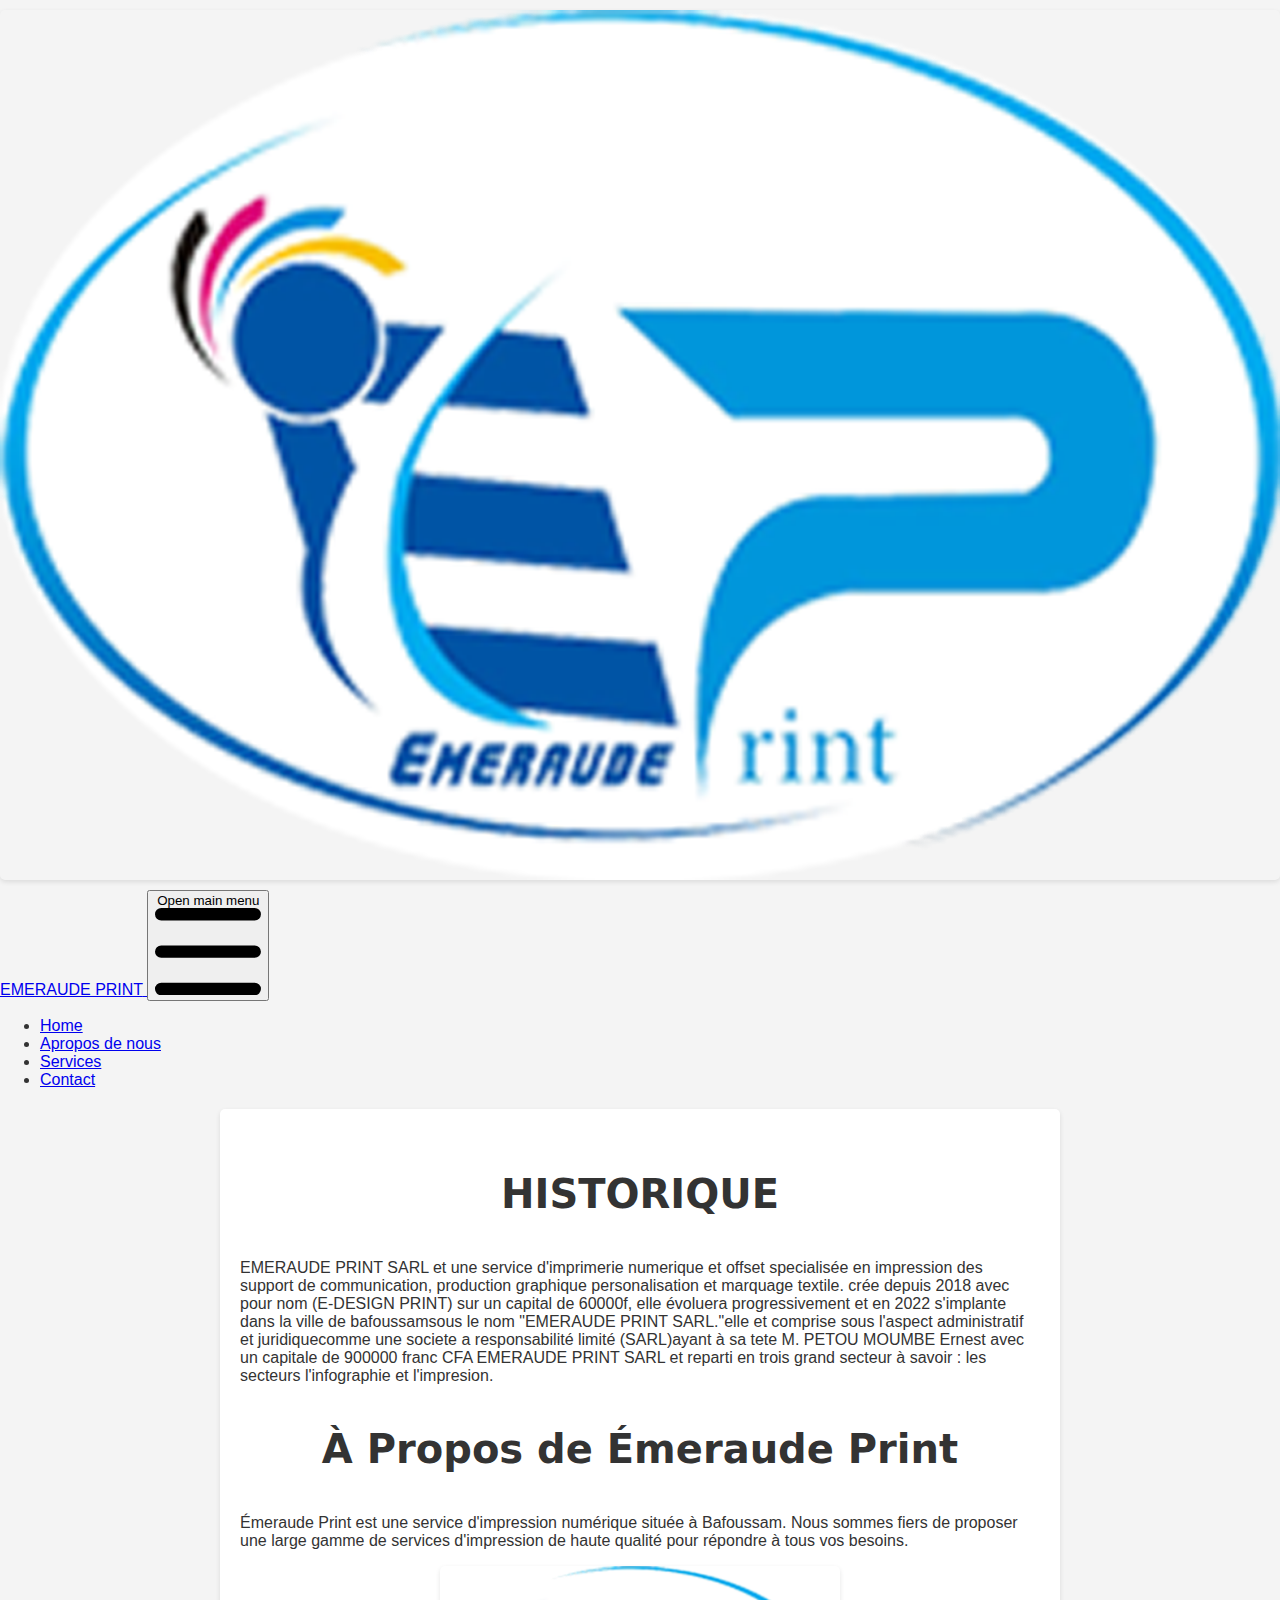
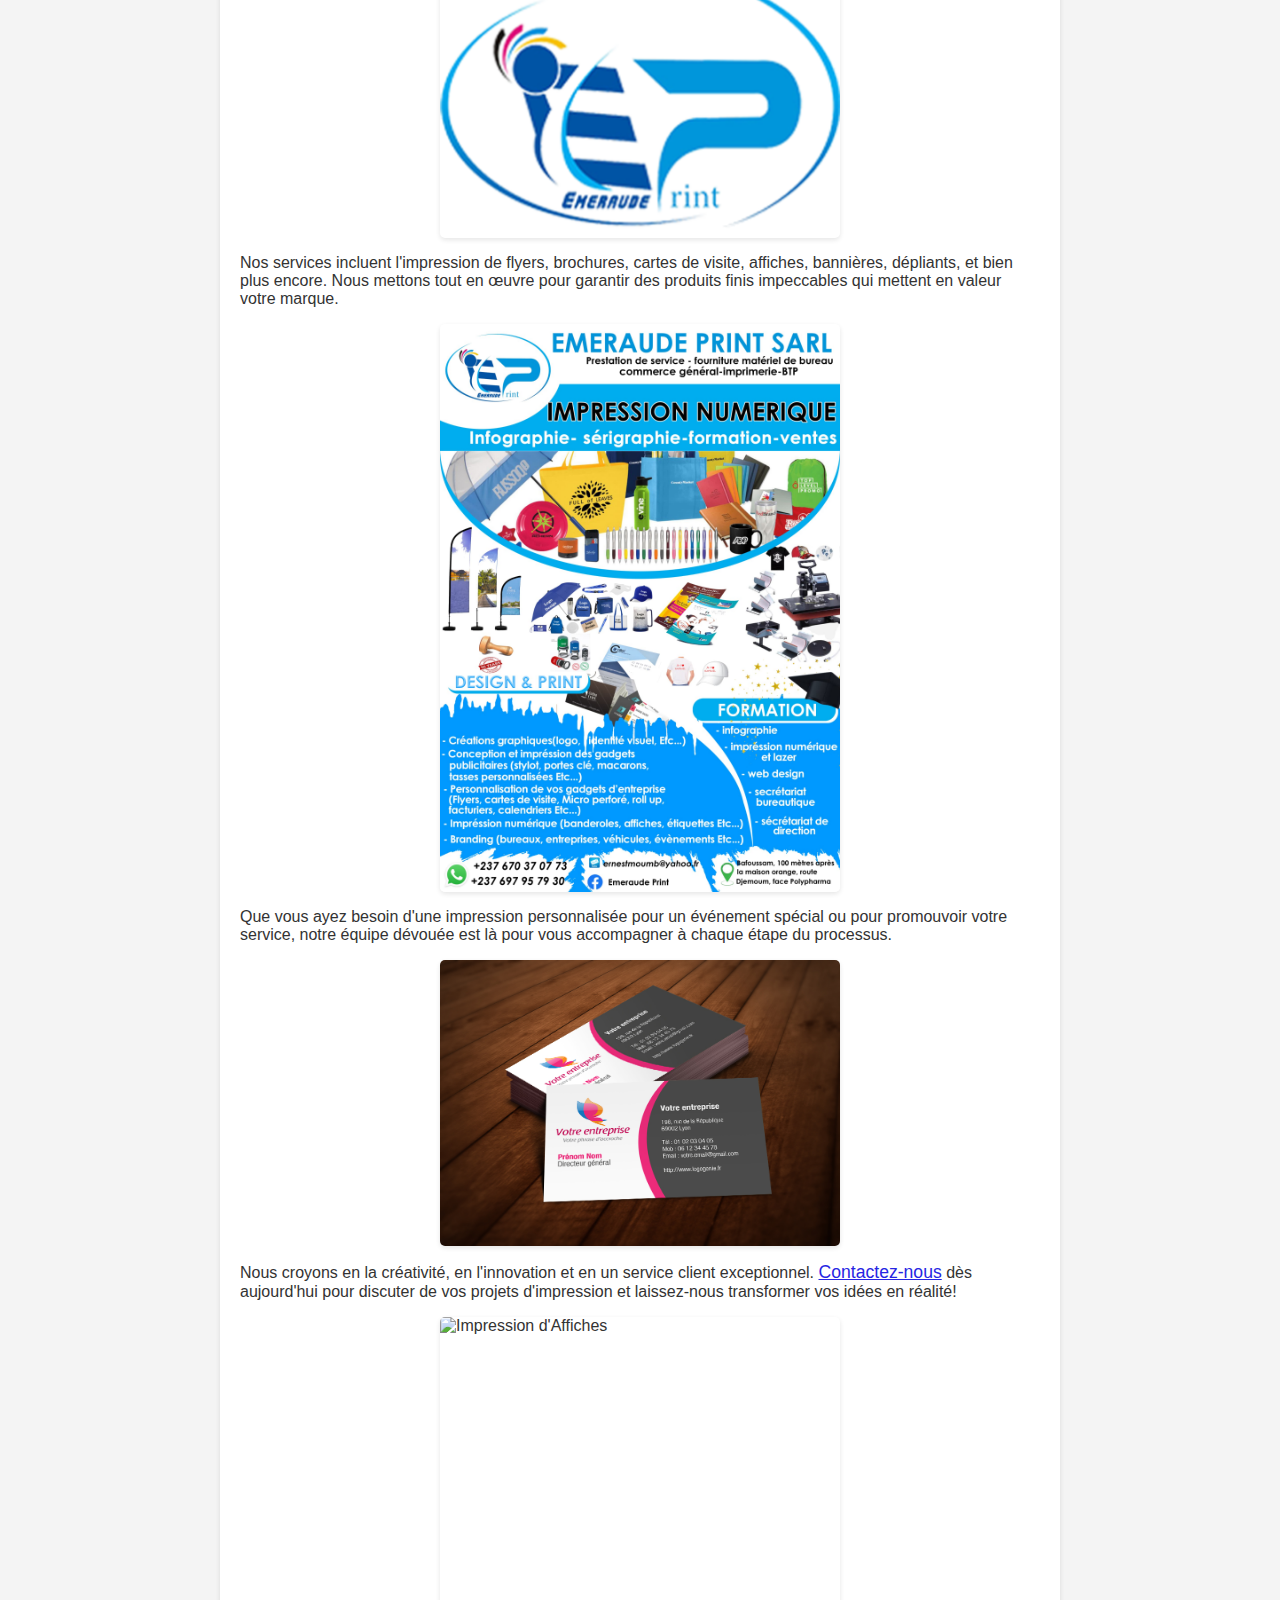
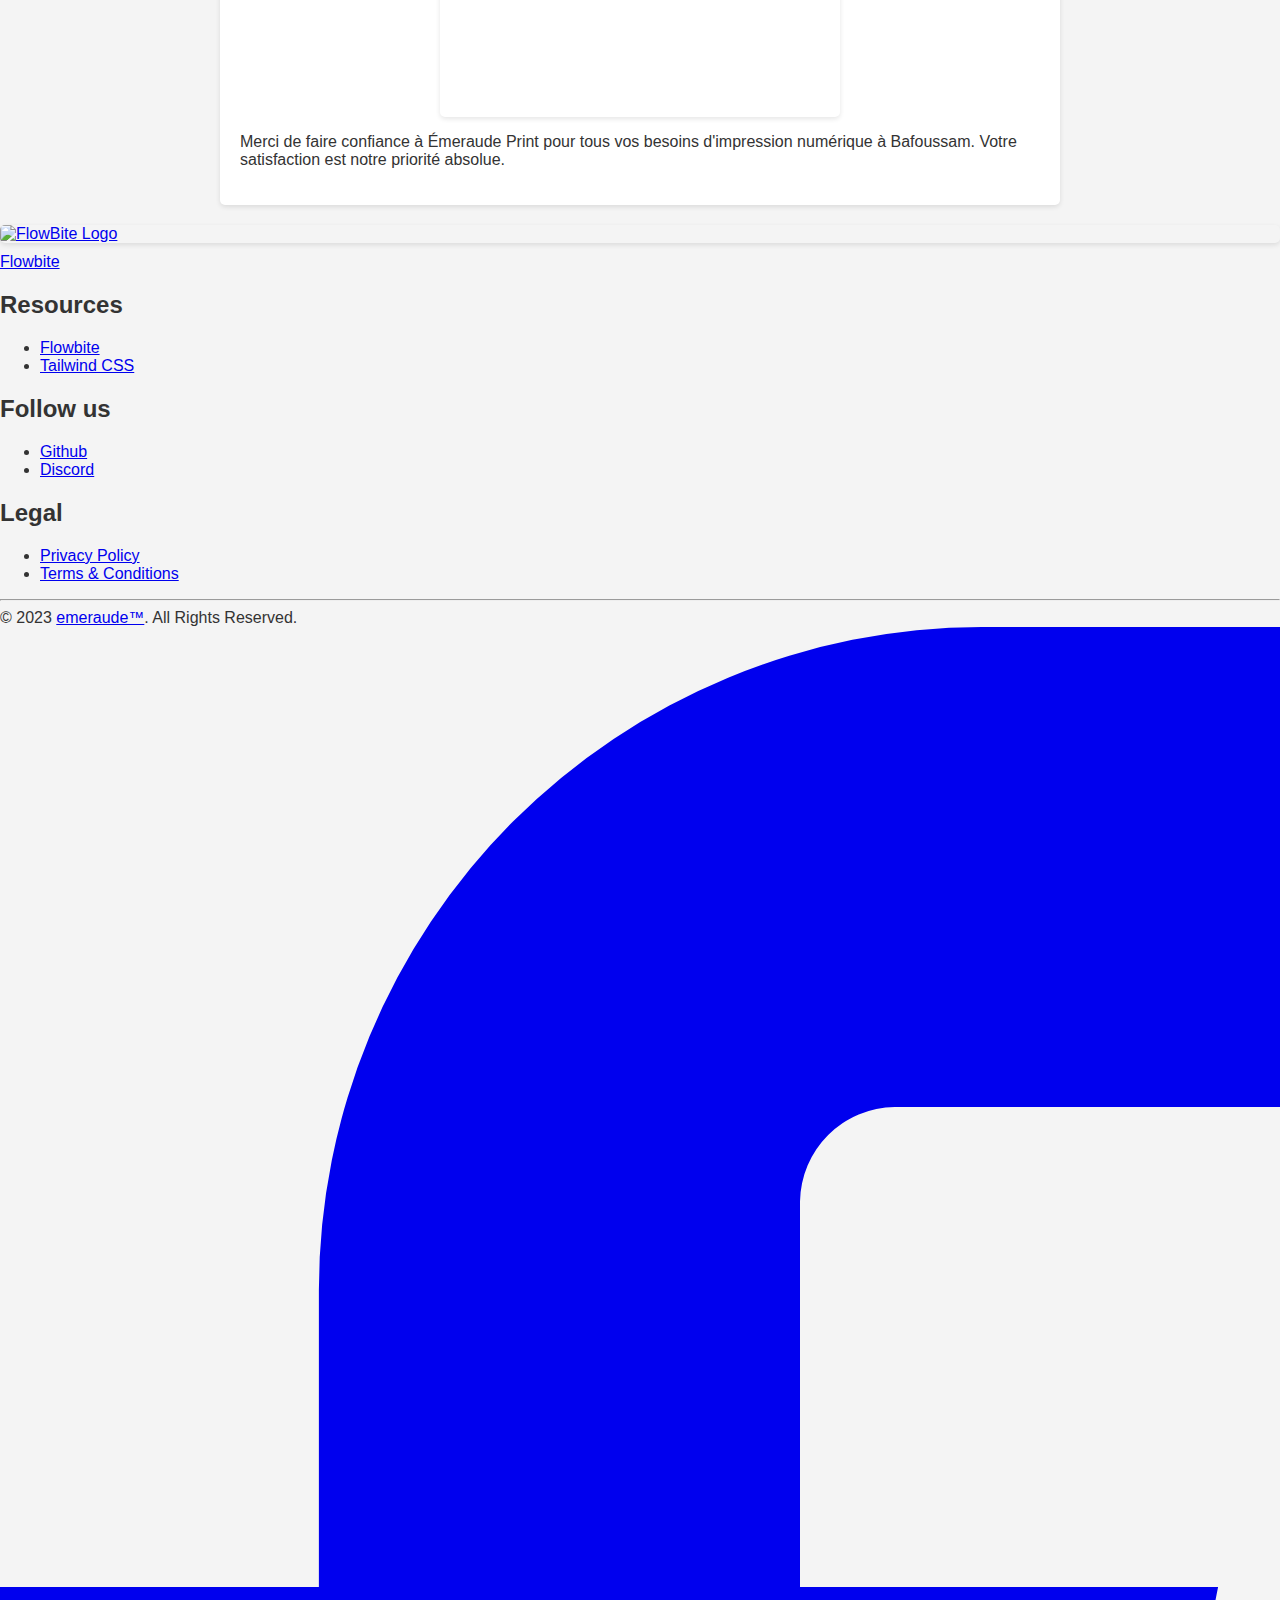
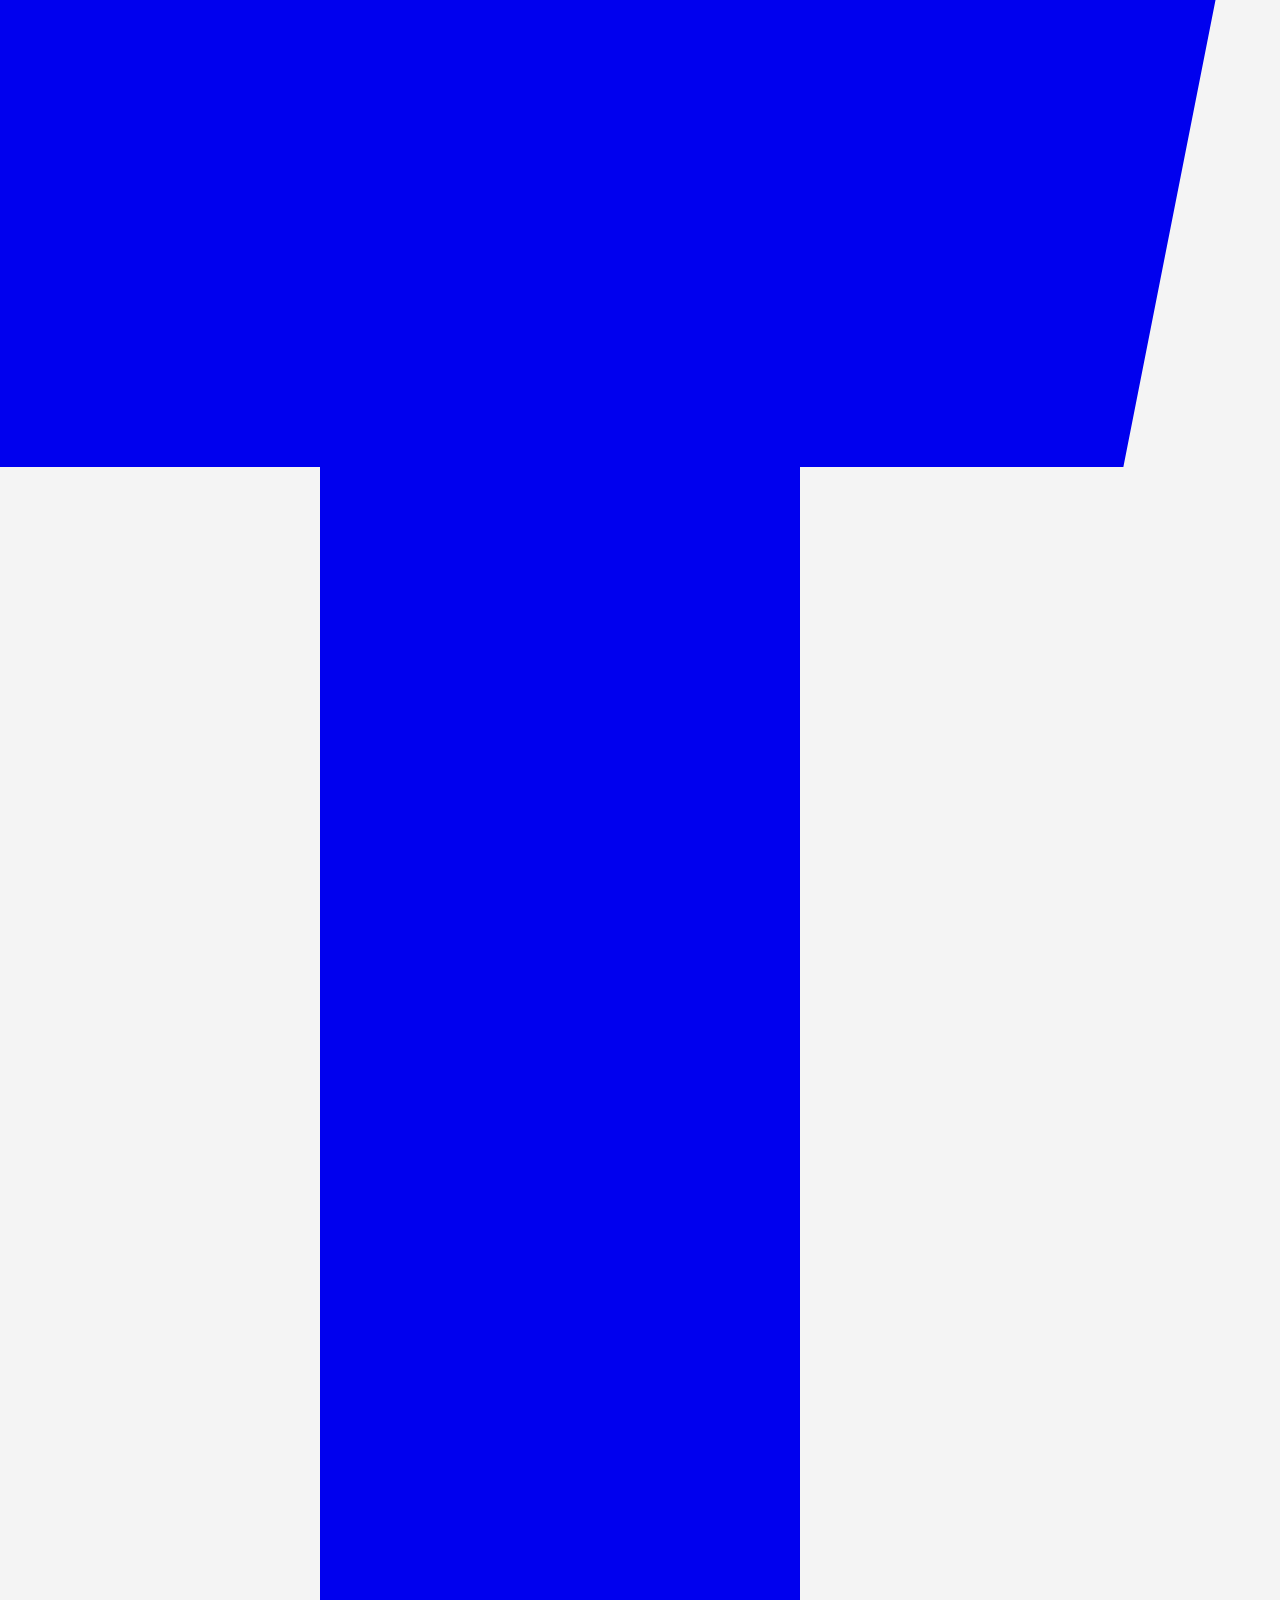
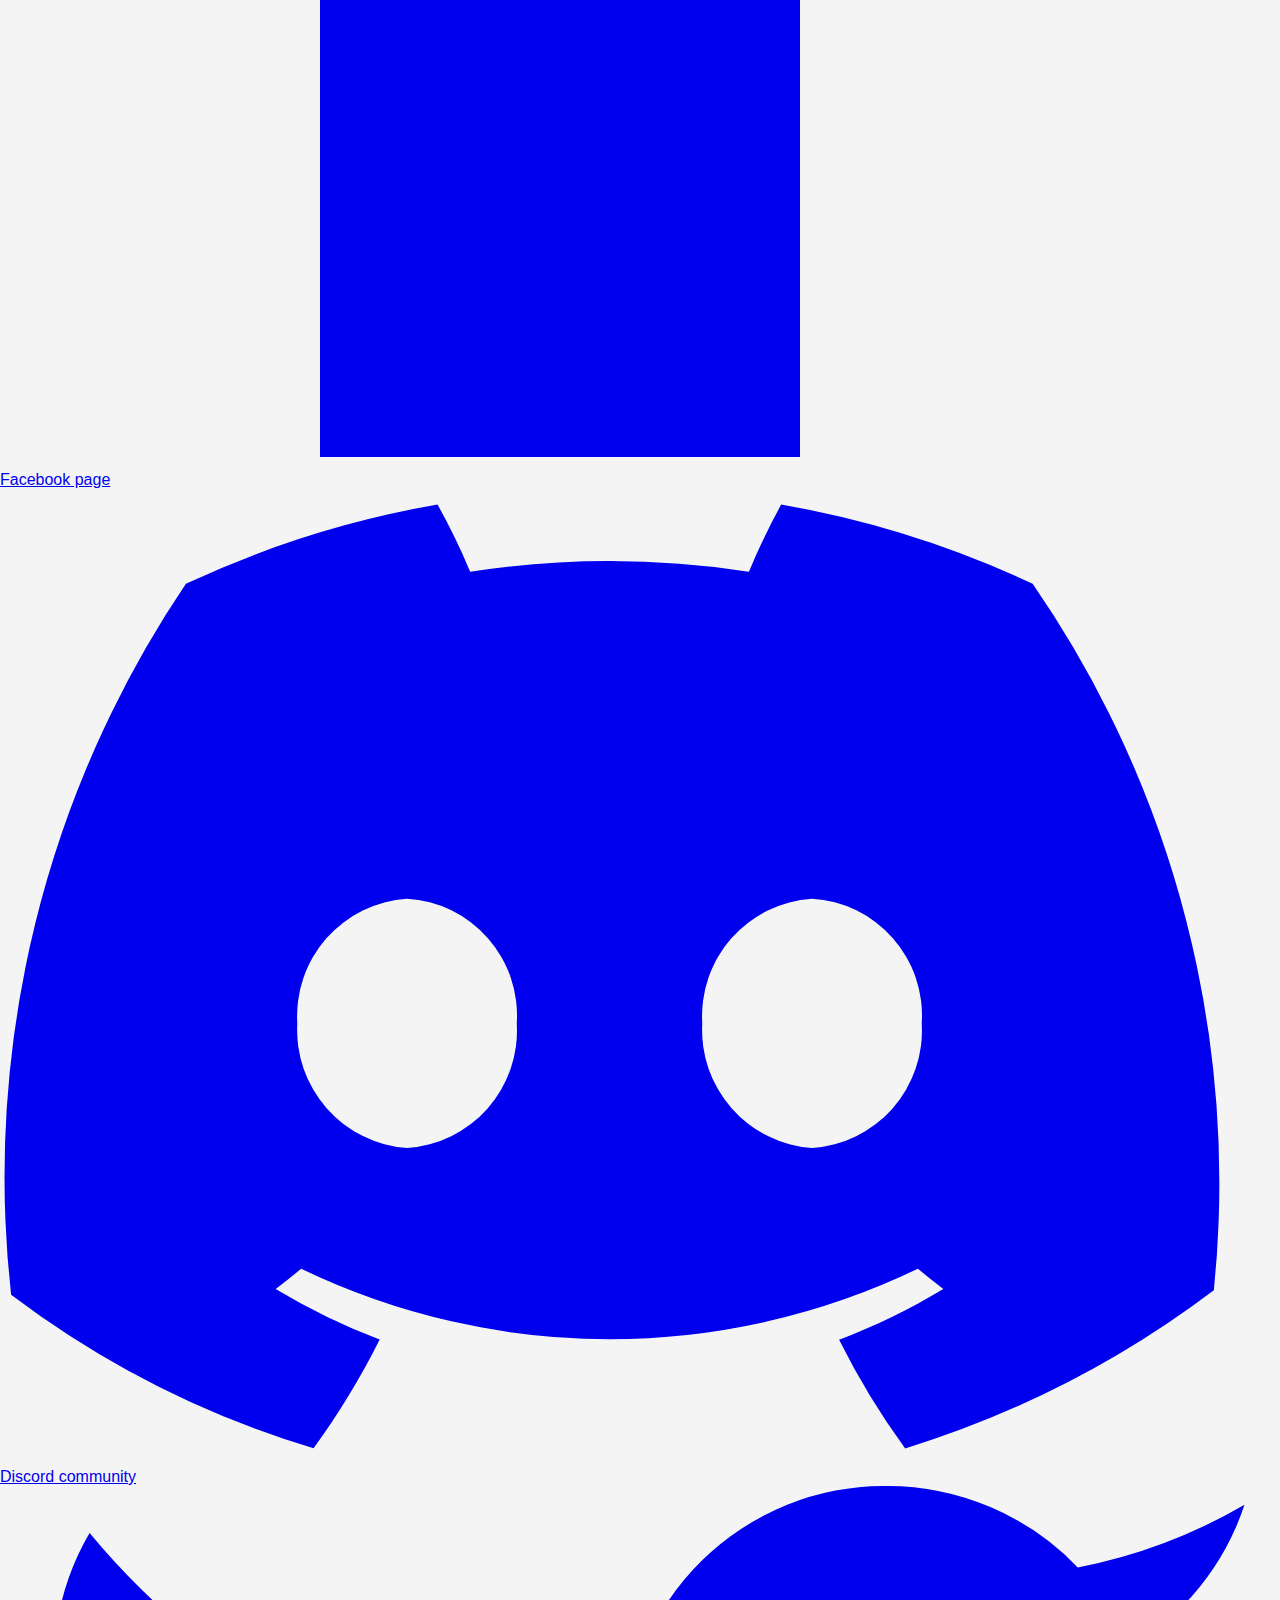
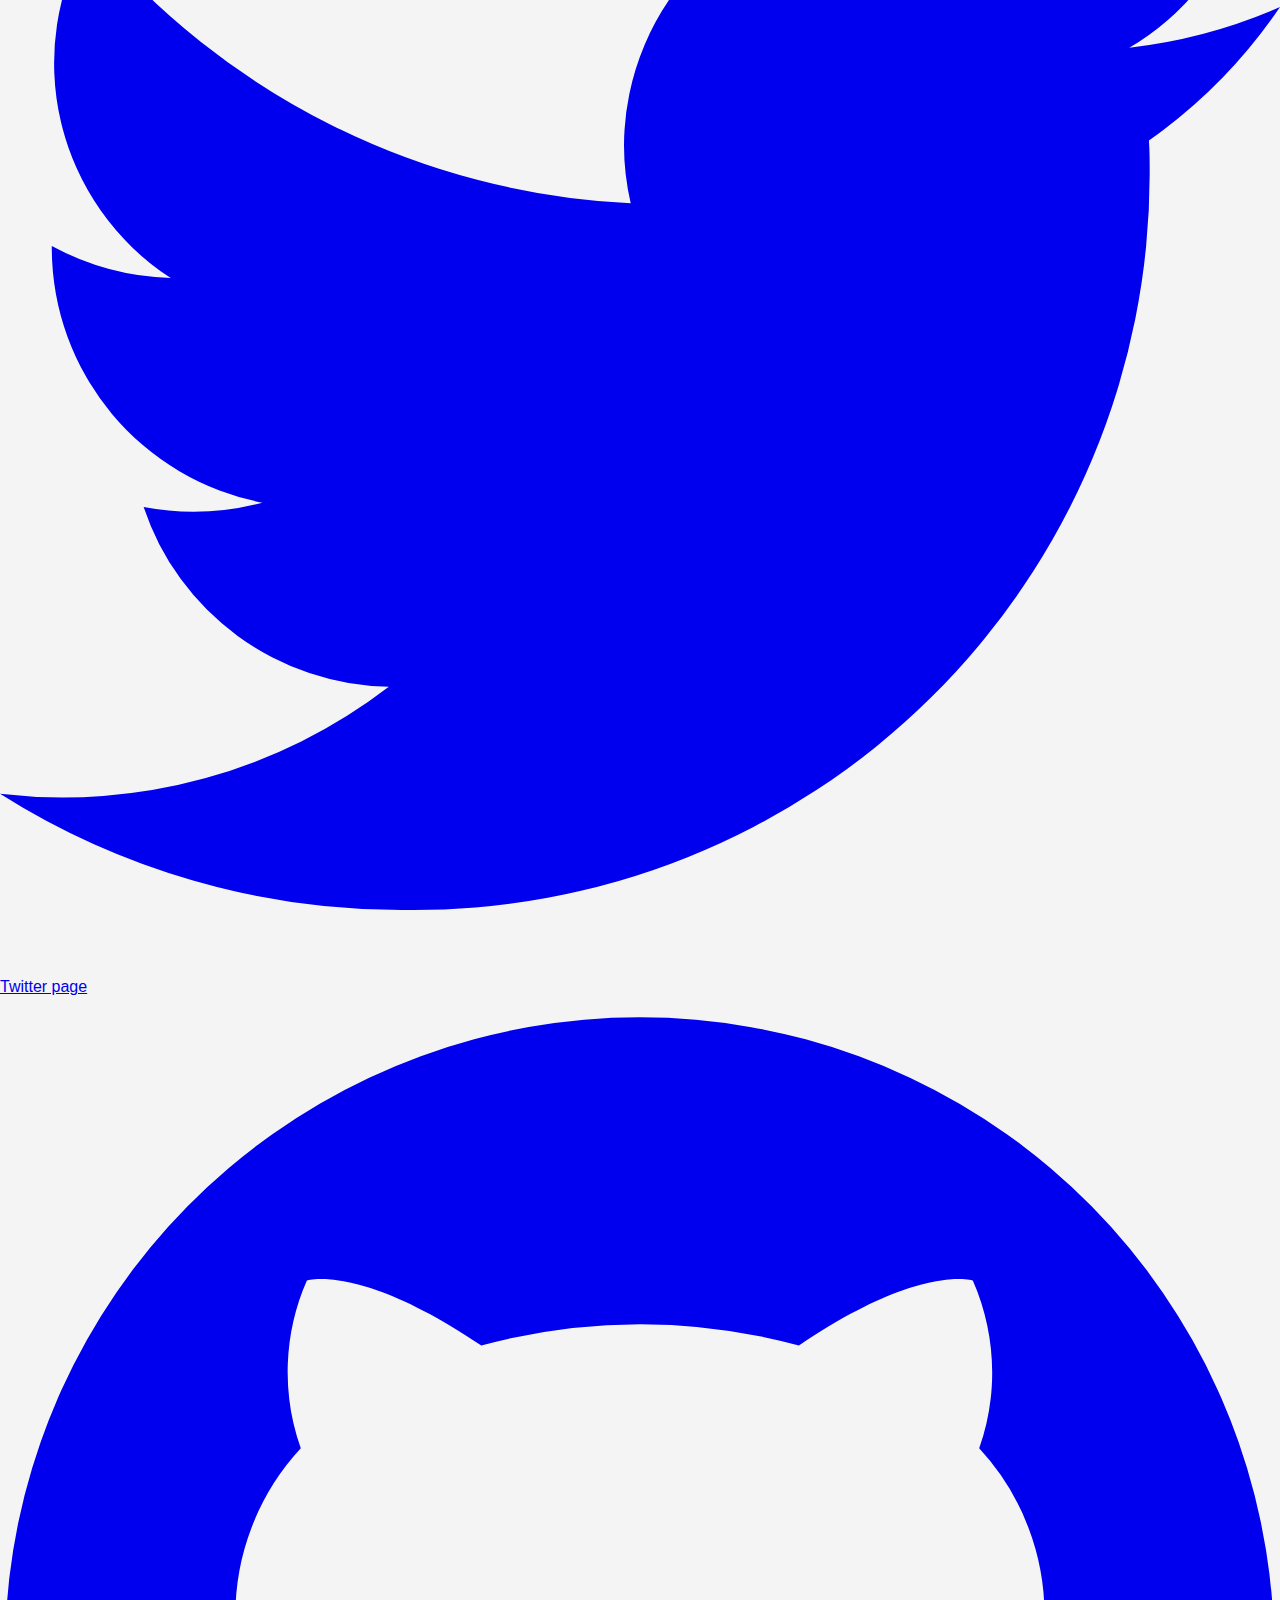
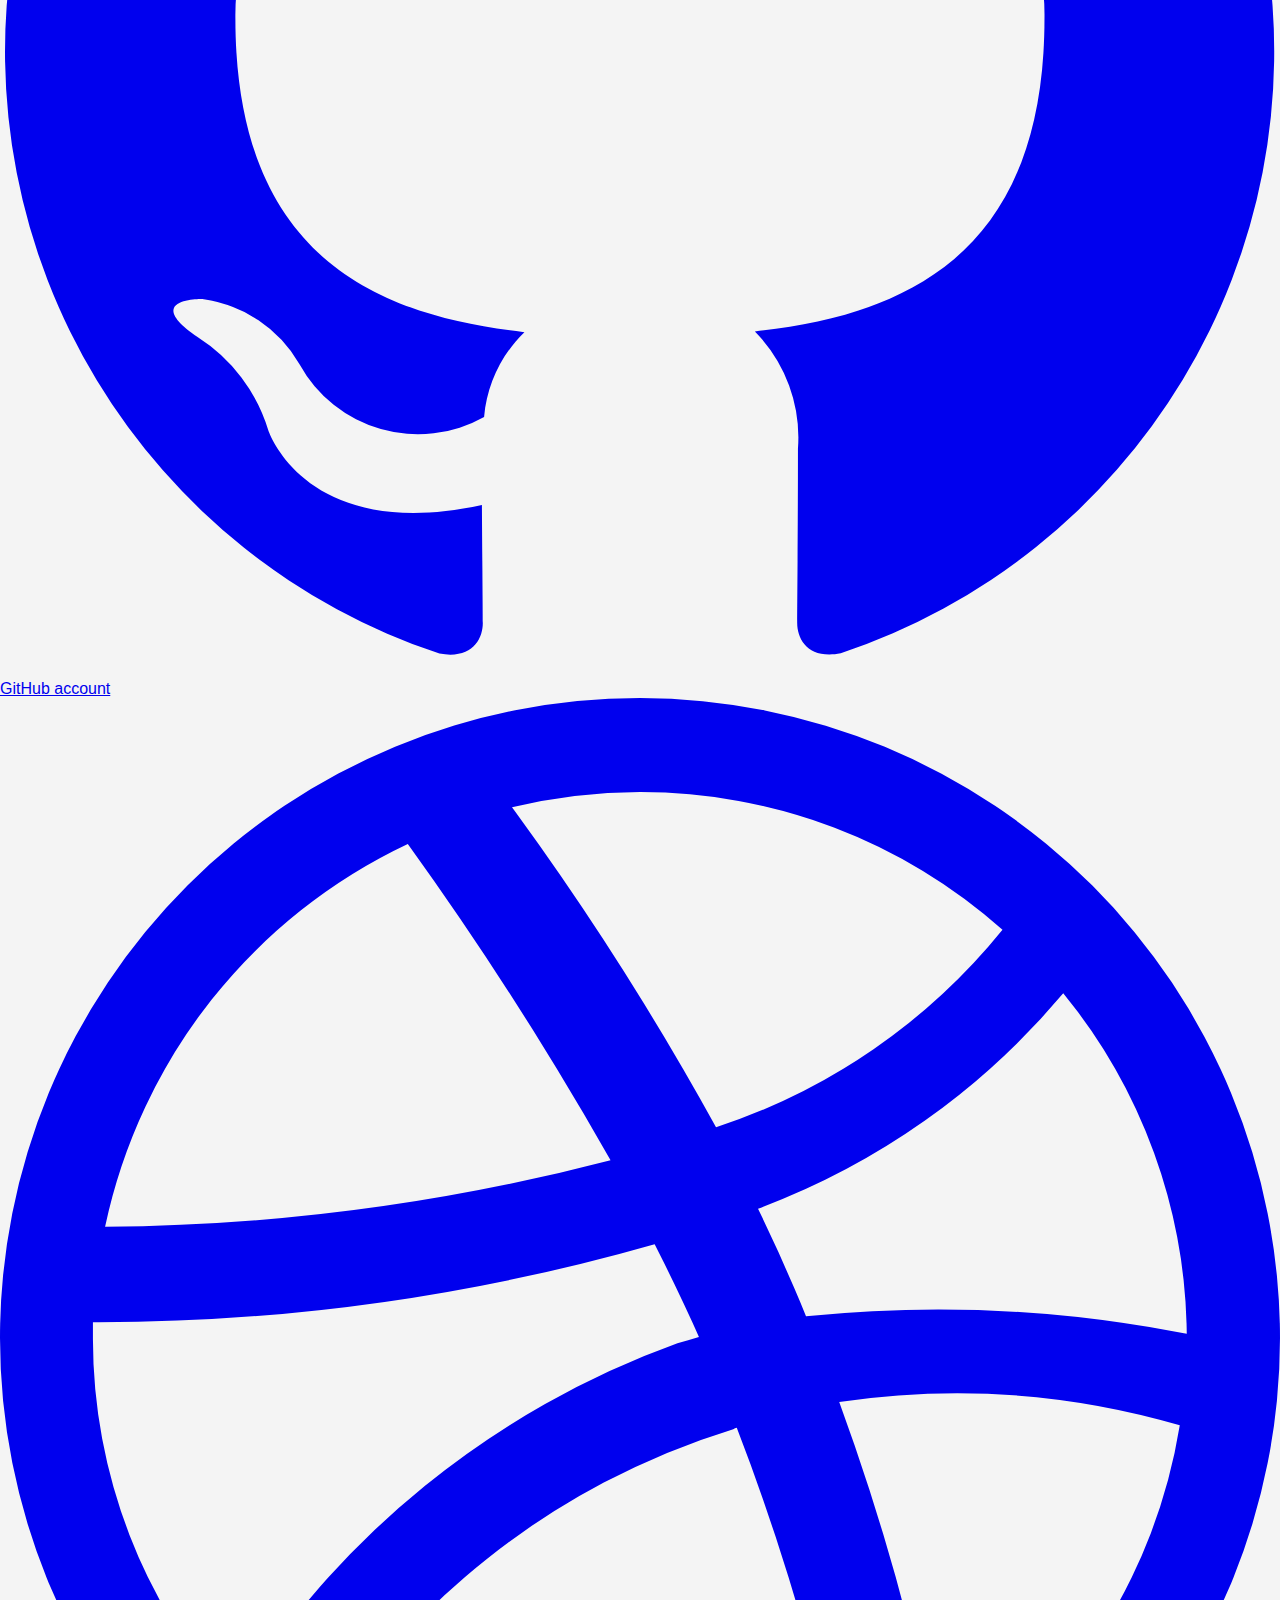
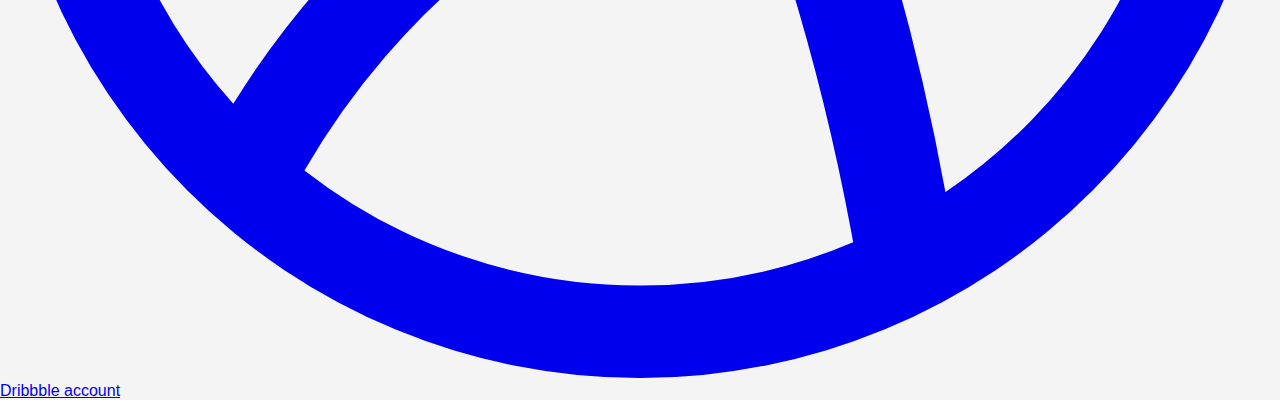
==== apropos.html @ 5f7767b2 "Add files via upload" ====
<!DOCTYPE html>
<html lang="fr">
<head>
    <meta charset="UTF-8">
    <meta name="viewport" content="width=device-width, initial-scale=1.0">
    <title>À Propos de Émeraude Print</title>
    <meta charset="UTF-8">
    <meta name="viewport" content="width=device-width, initial-scale=1.0">
    <title>emeraude</title>
    <link href="https://cdn.jsdelivr.net/npm/flowbite@2.4.1/dist/flowbite.min.css" rel="stylesheet" />
    <style>
        #default-carousel{
          background-image: linear-gradient(52deg, rgba(163, 163, 163, 0.09) 0%, rgba(163, 163, 163, 0.09) 33.3%,rgba(100, 100, 100, 0.09) 33.3%, rgba(100, 100, 100, 0.09) 66.6%,rgba(162, 162, 162, 0.09) 66.6%, rgba(162, 162, 162, 0.09) 99%),linear-gradient(258deg, rgba(193, 193, 193, 0.06) 0%, rgba(193, 193, 193, 0.06) 33.3%,rgba(169, 169, 169, 0.06) 33.3%, rgba(169, 169, 169, 0.06) 66.6%,rgba(92, 92, 92, 0.06) 66.6%, rgba(92, 92, 92, 0.06) 99%),linear-gradient(129deg, rgba(45, 45, 45, 0.03) 0%, rgba(45, 45, 45, 0.03) 33.3%,rgba(223, 223, 223, 0.03) 33.3%, rgba(223, 223, 223, 0.03) 66.6%,rgba(173, 173, 173, 0.03) 66.6%, rgba(173, 173, 173, 0.03) 99%),linear-gradient(280deg, rgba(226, 226, 226, 0.06) 0%, rgba(226, 226, 226, 0.06) 33.3%,rgba(81, 81, 81, 0.06) 33.3%, rgba(81, 81, 81, 0.06) 66.6%,rgba(186, 186, 186, 0.06) 66.6%, rgba(186, 186, 186, 0.06) 99%),linear-gradient(85deg, rgba(225, 225, 225, 0.04) 0%, rgba(225, 225, 225, 0.04) 33.3%,rgba(95, 95, 95, 0.04) 33.3%, rgba(95, 95, 95, 0.04) 66.6%,rgba(39, 39, 39, 0.04) 66.6%, rgba(39, 39, 39, 0.04) 99%),linear-gradient(128deg, rgba(184, 184, 184, 0.06) 0%, rgba(184, 184, 184, 0.06) 33.3%,rgba(0, 0, 0, 0.06) 33.3%, rgba(0, 0, 0, 0.06) 66.6%,rgba(140, 140, 140, 0.06) 66.6%, rgba(140, 140, 140, 0.06) 99.89999999999999%),linear-gradient(323deg, rgba(40, 40, 40, 0.07) 0%, rgba(40, 40, 40, 0.07) 33.3%,rgba(214, 214, 214, 0.07) 33.3%, rgba(214, 214, 214, 0.07) 66.6%,rgba(190, 190, 190, 0.07) 66.6%, rgba(190, 190, 190, 0.07) 99.89999999999999%),linear-gradient(61deg, rgba(230, 230, 230, 0) 0%, rgba(230, 230, 230, 0) 33.3%,rgba(241, 241, 241, 0) 33.3%, rgba(241, 241, 241, 0) 66.6%,rgba(55, 55, 55, 0) 66.6%, rgba(55, 55, 55, 0) 99%),linear-gradient(0deg, #2625e3,#0bbaef);
        }
    </style>
    <style>
        h1{
            text-align: center;
            padding: 15px;
            font-size: 40px;
            font-family:system-ui, -apple-system, BlinkMacSystemFont, 'Segoe UI', Roboto, Oxygen, Ubuntu, Cantarell, 'Open Sans', 'Helvetica Neue', sans-serif;
        }
        body {
            font-family: Arial, sans-serif;
            margin: 0;
            padding: 0;
            background-color: #f4f4f4;
            color: #333;
        }
        .container {
            max-width: 800px;
            margin: 20px auto;
            padding: 20px;
            background-color: #fff;
            border-radius: 5px;
            box-shadow: 0 2px 5px rgba(0, 0, 0, 0.1);
        }
        .contact{
            font-size: 1.1em;
            color: #2625e3;
        }
        img {
            max-width: 100%;
            height: auto;
            display: block;
            margin: 10px auto;
            border-radius: 5px;
            box-shadow: 0 2px 5px rgba(0, 0, 0, 0.1);
        }
    </style>
</head>
<body>
    <nav class="bg-white border-gray-200 dark:bg-gray-900">
        <div class="max-w-screen-xl flex flex-wrap items-center justify-between mx-auto p-4">
          <a href="#" class="flex items-center space-x-3 rtl:space-x-reverse">
              <img src="asset/img/logo emeraude.png" class="h-8" alt="logo emeraude print" />
              <span class="self-center text-2xl font-semibold whitespace-nowrap dark:text-white text-blue-700">EMERAUDE PRINT</span>
          </a>
          <button data-collapse-toggle="navbar-default" type="button" class="inline-flex items-center p-2 w-10 h-10 justify-center text-sm text-gray-500 rounded-lg md:hidden hover:bg-gray-100 focus:outline-none focus:ring-2 focus:ring-gray-200 dark:text-gray-400 dark:hover:bg-gray-700 dark:focus:ring-gray-600" aria-controls="navbar-default" aria-expanded="false">
              <span class="sr-only">Open main menu</span>
              <svg class="w-5 h-5" aria-hidden="true" xmlns="http://www.w3.org/2000/svg" fill="none" viewBox="0 0 17 14">
                  <path stroke="currentColor" stroke-linecap="round" stroke-linejoin="round" stroke-width="2" d="M1 1h15M1 7h15M1 13h15"/>
              </svg>
          </button>
          <div class="hidden w-full md:block md:w-auto" id="navbar-default">
            <ul class="font-medium flex flex-col p-4 md:p-0 mt-4 border border-gray-100 rounded-lg bg-gray-50 md:flex-row md:space-x-8 rtl:space-x-reverse md:mt-0 md:border-0 md:bg-white dark:bg-gray-800 md:dark:bg-gray-900 dark:border-gray-700">
              <li>
                <a href="index.html" class="block py-2 px-3 text-white bg-blue-700 rounded md:bg-transparent md:text-blue-700 md:p-0 dark:text-white md:dark:text-blue-500" aria-current="page">Home</a>
              </li>
              <li>
                <a href="apropos.html" class="block py-2 px-3 text-gray-900 rounded hover:bg-gray-100 md:hover:bg-transparent md:border-0 md:hover:text-blue-700 md:p-0 dark:text-white md:dark:hover:text-blue-500 dark:hover:bg-gray-700 dark:hover:text-white md:dark:hover:bg-transparent">Apropos de nous</a>
              </li>
              <li>
                <a href="services.html" class="block py-2 px-3 text-gray-900 rounded hover:bg-gray-100 md:hover:bg-transparent md:border-0 md:hover:text-blue-700 md:p-0 dark:text-white md:dark:hover:text-blue-500 dark:hover:bg-gray-700 dark:hover:text-white md:dark:hover:bg-transparent">Services</a>
              </li>
              <li>
                <a href="contact.html" class="block py-2 px-3 text-gray-900 rounded hover:bg-gray-100 md:hover:bg-transparent md:border-0 md:hover:text-blue-700 md:p-0 dark:text-white md:dark:hover:text-blue-500 dark:hover:bg-gray-700 dark:hover:text-white md:dark:hover:bg-transparent">Contact</a>
              </li>
            </ul>
          </div>
        </div>
      </nav>
      
    <div class="container">
        <h1>HISTORIQUE</h1>
        <p>EMERAUDE PRINT SARL et une service d'imprimerie numerique et offset specialisée en impression des support de communication, production graphique
            personalisation et marquage textile. crée depuis 2018 avec pour nom (E-DESIGN PRINT) sur un capital de 60000f, elle évoluera progressivement et en 2022
            s'implante dans la ville de bafoussamsous le nom "EMERAUDE PRINT SARL."elle et comprise sous l'aspect administratif et juridiquecomme une societe a
            responsabilité limité (SARL)ayant à sa tete M. PETOU MOUMBE Ernest avec un capitale de 900000 franc CFA EMERAUDE PRINT SARL et reparti en trois grand secteur
            à savoir : les secteurs l'infographie et l'impresion.</p>
        <h1>À Propos de Émeraude Print</h1>
        <p>Émeraude Print est une service d'impression numérique située à Bafoussam. Nous sommes fiers de proposer une large gamme de services d'impression de haute qualité pour répondre à tous vos besoins.</p>
        <img src="asset/img/logo emeraude.png" alt="Logo Émeraude Print" width="400px" height="400px">
        <p>Nos services incluent l'impression de flyers, brochures, cartes de visite, affiches, bannières, dépliants, et bien plus encore. Nous mettons tout en œuvre pour garantir des produits finis impeccables qui mettent en valeur votre marque.</p>
        <img src="asset/img/WhatsApp Image 2024-08-20 at 00.07.11_efb87d1c.jpg" height="700px" width="400px" alt="Impression de Flyers">
        <p>Que vous ayez besoin d'une impression personnalisée pour un événement spécial ou pour promouvoir votre service, notre équipe dévouée est là pour vous accompagner à chaque étape du processus.</p>
        <img src="asset/img/mockup-3.jpg" alt="Impression de Cartes de Visite"  width="400px" height="400px">
        <p>Nous croyons en la créativité, en l'innovation et en un service client exceptionnel. <a href="contact.html" class="contact">Contactez-nous</a> dès aujourd'hui pour discuter de vos projets d'impression et laissez-nous transformer vos idées en réalité!</p>
        <img src="asset/img/passez vos commandes.jpg" alt="Impression d'Affiches" width="400px" height="400px">
        <p>Merci de faire confiance à Émeraude Print pour tous vos besoins d'impression numérique à Bafoussam. Votre satisfaction est notre priorité absolue.</p>
    </div>
    <footer class="bg-white dark:bg-gray-900">
      <div class="mx-auto w-full max-w-screen-xl p-4 py-6 lg:py-8">
          <div class="md:flex md:justify-between">
            <div class="mb-6 md:mb-0">
                <a href="#" class="flex items-center">
                    <img src="#docs/images/logo.svg" class="h-8 me-3" alt="FlowBite Logo" />
                    <span class="self-center text-2xl font-semibold whitespace-nowrap dark:text-white">Flowbite</span>
                </a>
            </div>
            <div class="grid grid-cols-2 gap-8 sm:gap-6 sm:grid-cols-3">
                <div>
                    <h2 class="mb-6 text-sm font-semibold text-gray-900 uppercase dark:text-white">Resources</h2>
                    <ul class="text-gray-500 dark:text-gray-400 font-medium">
                        <li class="mb-4">
                            <a href="#" class="hover:underline">Flowbite</a>
                        </li>
                        <li>
                            <a href="https://tailwindcss.com/" class="hover:underline">Tailwind CSS</a>
                        </li>
                    </ul>
                </div>
                <div>
                    <h2 class="mb-6 text-sm font-semibold text-gray-900 uppercase dark:text-white">Follow us</h2>
                    <ul class="text-gray-500 dark:text-gray-400 font-medium">
                        <li class="mb-4">
                            <a href="https://github.com/themesberg/flowbite" class="hover:underline ">Github</a>
                        </li>
                        <li>
                            <a href="https://discord.gg/4eeurUVvTy" class="hover:underline">Discord</a>
                        </li>
                    </ul>
                </div>
                <div>
                    <h2 class="mb-6 text-sm font-semibold text-gray-900 uppercase dark:text-white">Legal</h2>
                    <ul class="text-gray-500 dark:text-gray-400 font-medium">
                        <li class="mb-4">
                            <a href="#" class="hover:underline">Privacy Policy</a>
                        </li>
                        <li>
                            <a href="#" class="hover:underline">Terms &amp; Conditions</a>
                        </li>
                    </ul>
                </div>
            </div>
        </div>
        <hr class="my-6 border-gray-200 sm:mx-auto dark:border-gray-700 lg:my-8" />
        <div class="sm:flex sm:items-center sm:justify-between">
            <span class="text-sm text-gray-500 sm:text-center dark:text-gray-400">© 2023 <a href="#" class="hover:underline">emeraude™</a>. All Rights Reserved.
            </span>
            <div class="flex mt-4 sm:justify-center sm:mt-0">
                <a href="https://www.facebook.com/profile.php?id=100093679397507&mibextid=YIjw0uDPbU8WYW2J" class="text-gray-500 hover:text-gray-900 dark:hover:text-white">
                    <svg class="w-4 h-4" aria-hidden="true" xmlns="http://www.w3.org/2000/svg" fill="currentColor" viewBox="0 0 8 19">
                          <path fill-rule="evenodd" d="M6.135 3H8V0H6.135a4.147 4.147 0 0 0-4.142 4.142V6H0v3h2v9.938h3V9h2.021l.592-3H5V3.591A.6.6 0 0 1 5.592 3h.543Z" clip-rule="evenodd"/>
                      </svg>
                    <span class="sr-only">Facebook page</span>
                </a>
                <a href="#" class="text-gray-500 hover:text-gray-900 dark:hover:text-white ms-5">
                    <svg class="w-4 h-4" aria-hidden="true" xmlns="http://www.w3.org/2000/svg" fill="currentColor" viewBox="0 0 21 16">
                          <path d="M16.942 1.556a16.3 16.3 0 0 0-4.126-1.3 12.04 12.04 0 0 0-.529 1.1 15.175 15.175 0 0 0-4.573 0 11.585 11.585 0 0 0-.535-1.1 16.274 16.274 0 0 0-4.129 1.3A17.392 17.392 0 0 0 .182 13.218a15.785 15.785 0 0 0 4.963 2.521c.41-.564.773-1.16 1.084-1.785a10.63 10.63 0 0 1-1.706-.83c.143-.106.283-.217.418-.33a11.664 11.664 0 0 0 10.118 0c.137.113.277.224.418.33-.544.328-1.116.606-1.71.832a12.52 12.52 0 0 0 1.084 1.785 16.46 16.46 0 0 0 5.064-2.595 17.286 17.286 0 0 0-2.973-11.59ZM6.678 10.813a1.941 1.941 0 0 1-1.8-2.045 1.93 1.93 0 0 1 1.8-2.047 1.919 1.919 0 0 1 1.8 2.047 1.93 1.93 0 0 1-1.8 2.045Zm6.644 0a1.94 1.94 0 0 1-1.8-2.045 1.93 1.93 0 0 1 1.8-2.047 1.918 1.918 0 0 1 1.8 2.047 1.93 1.93 0 0 1-1.8 2.045Z"/>
                      </svg>
                    <span class="sr-only">Discord community</span>
                </a>
                <a href="#" class="text-gray-500 hover:text-gray-900 dark:hover:text-white ms-5">
                    <svg class="w-4 h-4" aria-hidden="true" xmlns="http://www.w3.org/2000/svg" fill="currentColor" viewBox="0 0 20 17">
                      <path fill-rule="evenodd" d="M20 1.892a8.178 8.178 0 0 1-2.355.635 4.074 4.074 0 0 0 1.8-2.235 8.344 8.344 0 0 1-2.605.98A4.13 4.13 0 0 0 13.85 0a4.068 4.068 0 0 0-4.1 4.038 4 4 0 0 0 .105.919A11.705 11.705 0 0 1 1.4.734a4.006 4.006 0 0 0 1.268 5.392 4.165 4.165 0 0 1-1.859-.5v.05A4.057 4.057 0 0 0 4.1 9.635a4.19 4.19 0 0 1-1.856.07 4.108 4.108 0 0 0 3.831 2.807A8.36 8.36 0 0 1 0 14.184 11.732 11.732 0 0 0 6.291 16 11.502 11.502 0 0 0 17.964 4.5c0-.177 0-.35-.012-.523A8.143 8.143 0 0 0 20 1.892Z" clip-rule="evenodd"/>
                  </svg>
                    <span class="sr-only">Twitter page</span>
                </a>
                <a href="#" class="text-gray-500 hover:text-gray-900 dark:hover:text-white ms-5">
                    <svg class="w-4 h-4" aria-hidden="true" xmlns="http://www.w3.org/2000/svg" fill="currentColor" viewBox="0 0 20 20">
                          <path fill-rule="evenodd" d="M10 .333A9.911 9.911 0 0 0 6.866 19.65c.5.092.678-.215.678-.477 0-.237-.01-1.017-.014-1.845-2.757.6-3.338-1.169-3.338-1.169a2.627 2.627 0 0 0-1.1-1.451c-.9-.615.07-.6.07-.6a2.084 2.084 0 0 1 1.518 1.021 2.11 2.11 0 0 0 2.884.823c.044-.503.268-.973.63-1.325-2.2-.25-4.516-1.1-4.516-4.9A3.832 3.832 0 0 1 4.7 7.068a3.56 3.56 0 0 1 .095-2.623s.832-.266 2.726 1.016a9.409 9.409 0 0 1 4.962 0c1.89-1.282 2.717-1.016 2.717-1.016.366.83.402 1.768.1 2.623a3.827 3.827 0 0 1 1.02 2.659c0 3.807-2.319 4.644-4.525 4.889a2.366 2.366 0 0 1 .673 1.834c0 1.326-.012 2.394-.012 2.72 0 .263.18.572.681.475A9.911 9.911 0 0 0 10 .333Z" clip-rule="evenodd"/>
                    </svg>
                    <span class="sr-only">GitHub account</span>
                </a>
                <a href="#" class="text-gray-500 hover:text-gray-900 dark:hover:text-white ms-5">
                    <svg class="w-4 h-4" aria-hidden="true" xmlns="http://www.w3.org/2000/svg" fill="currentColor" viewBox="0 0 20 20">
                      <path fill-rule="evenodd" d="M10 0a10 10 0 1 0 10 10A10.009 10.009 0 0 0 10 0Zm6.613 4.614a8.523 8.523 0 0 1 1.93 5.32 20.094 20.094 0 0 0-5.949-.274c-.059-.149-.122-.292-.184-.441a23.879 23.879 0 0 0-.566-1.239 11.41 11.41 0 0 0 4.769-3.366ZM8 1.707a8.821 8.821 0 0 1 2-.238 8.5 8.5 0 0 1 5.664 2.152 9.608 9.608 0 0 1-4.476 3.087A45.758 45.758 0 0 0 8 1.707ZM1.642 8.262a8.57 8.57 0 0 1 4.73-5.981A53.998 53.998 0 0 1 9.54 7.222a32.078 32.078 0 0 1-7.9 1.04h.002Zm2.01 7.46a8.51 8.51 0 0 1-2.2-5.707v-.262a31.64 31.64 0 0 0 8.777-1.219c.243.477.477.964.692 1.449-.114.032-.227.067-.336.1a13.569 13.569 0 0 0-6.942 5.636l.009.003ZM10 18.556a8.508 8.508 0 0 1-5.243-1.8 11.717 11.717 0 0 1 6.7-5.332.509.509 0 0 1 .055-.02 35.65 35.65 0 0 1 1.819 6.476 8.476 8.476 0 0 1-3.331.676Zm4.772-1.462A37.232 37.232 0 0 0 13.113 11a12.513 12.513 0 0 1 5.321.364 8.56 8.56 0 0 1-3.66 5.73h-.002Z" clip-rule="evenodd"/>
                  </svg>
                    <span class="sr-only">Dribbble account</span>
                </a>
            </div>
        </div>
      </div>
  </footer>
  
     
    <script src="https://cdn.jsdelivr.net/npm/flowbite@2.4.1/dist/flowbite.min.js"></script>
    <script src="scrip.js"></script>
  </body>
  </html>
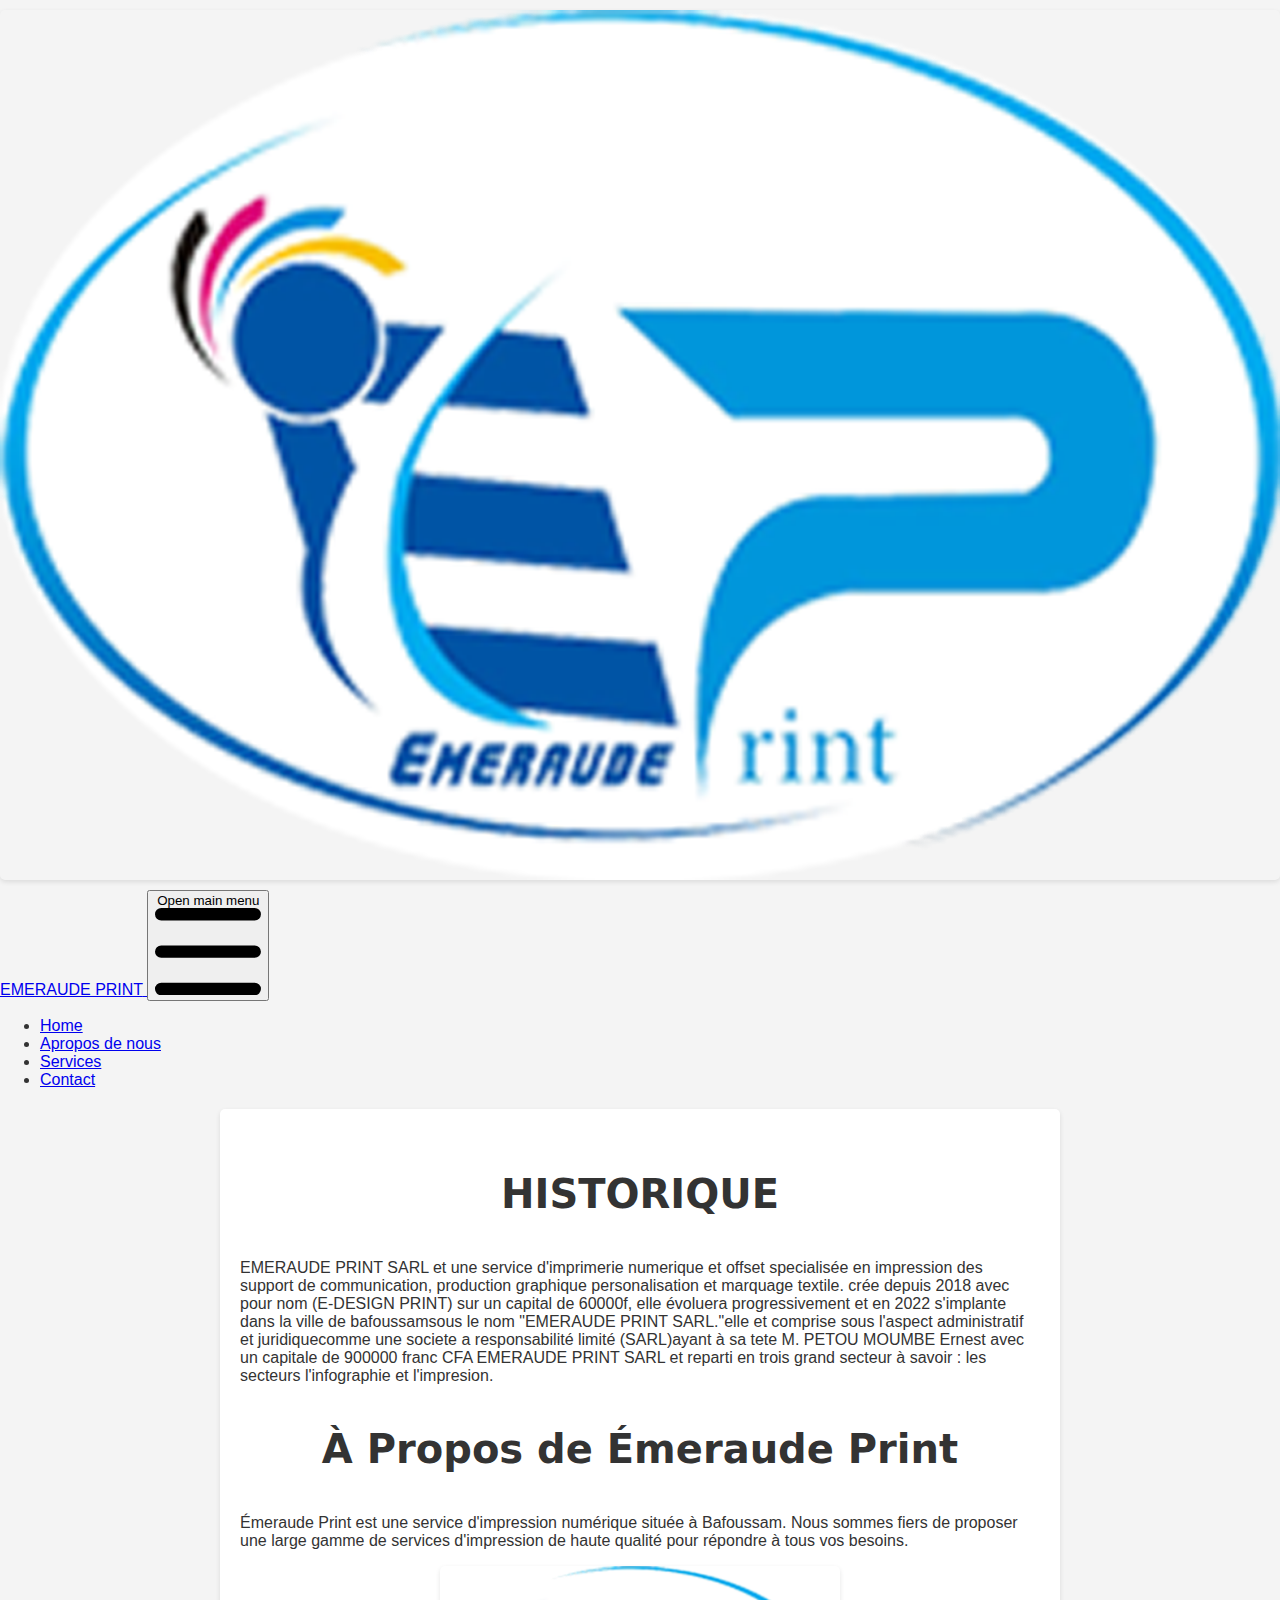
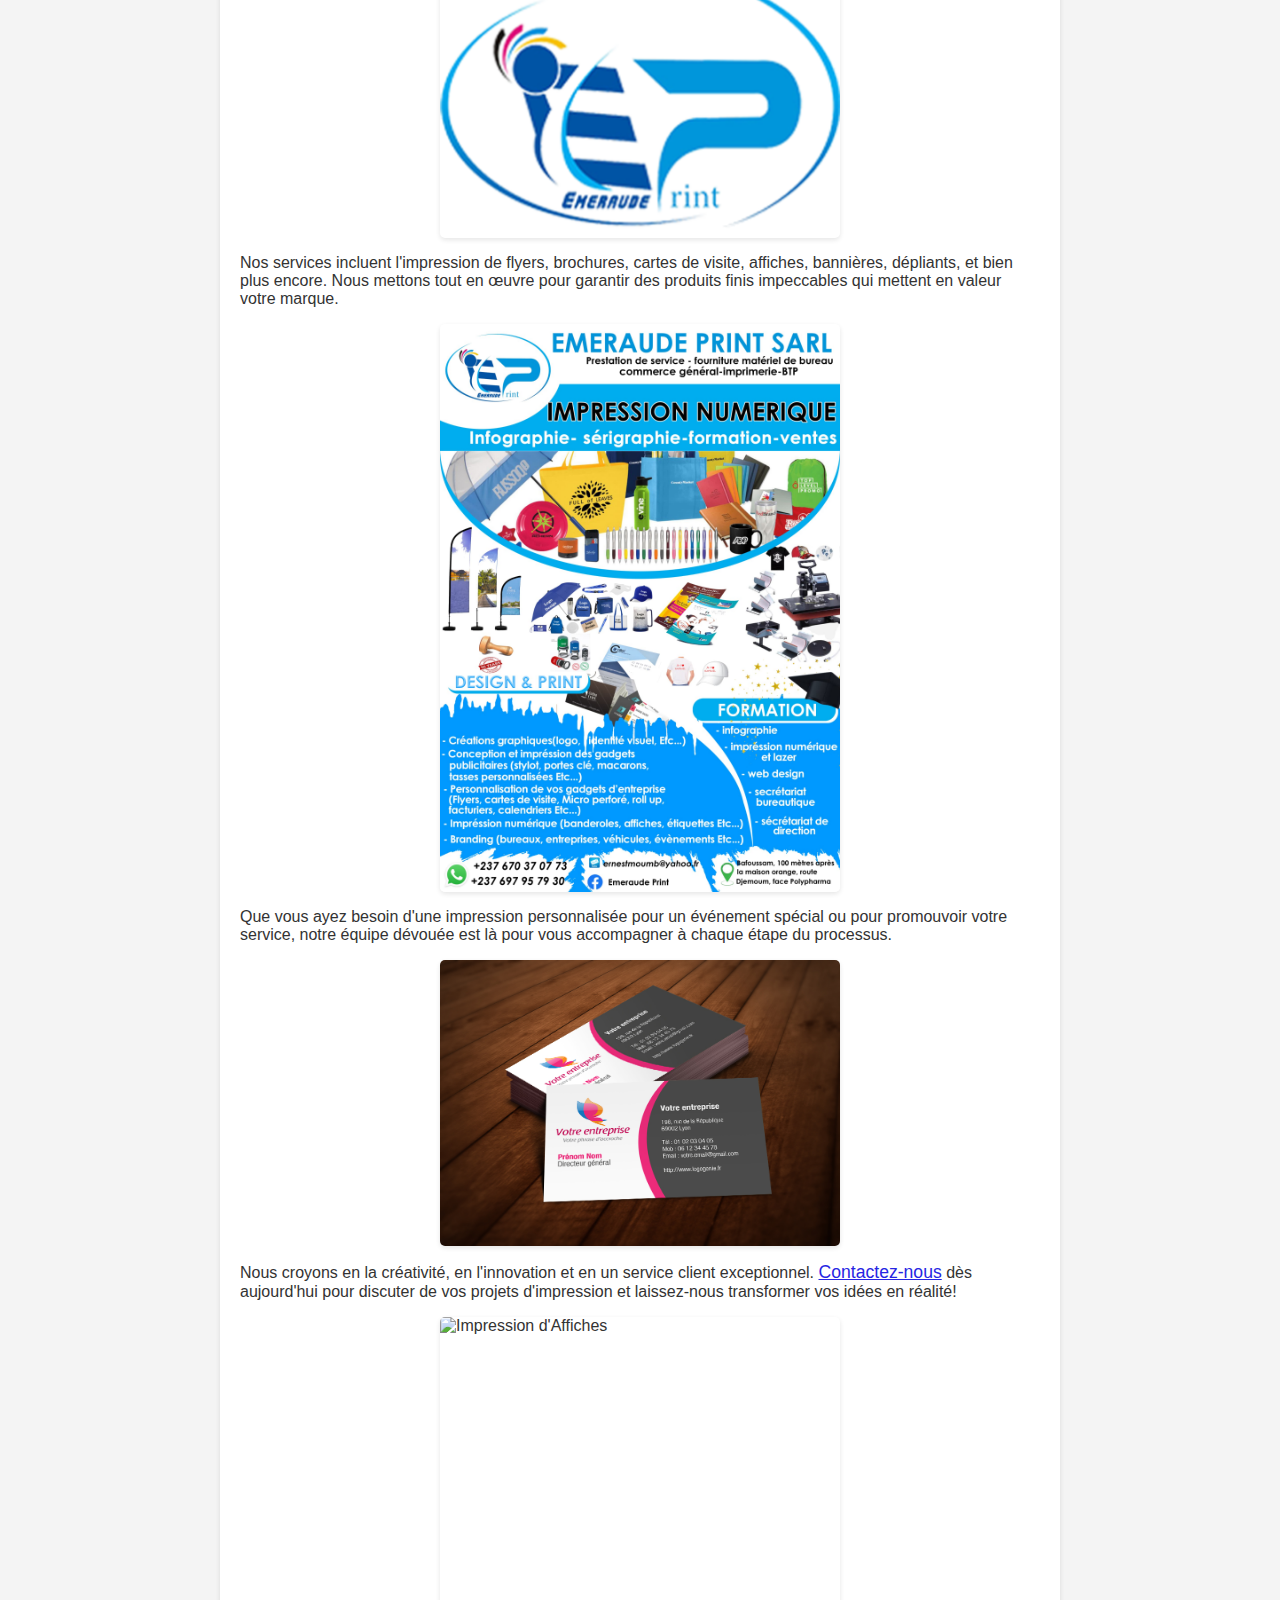
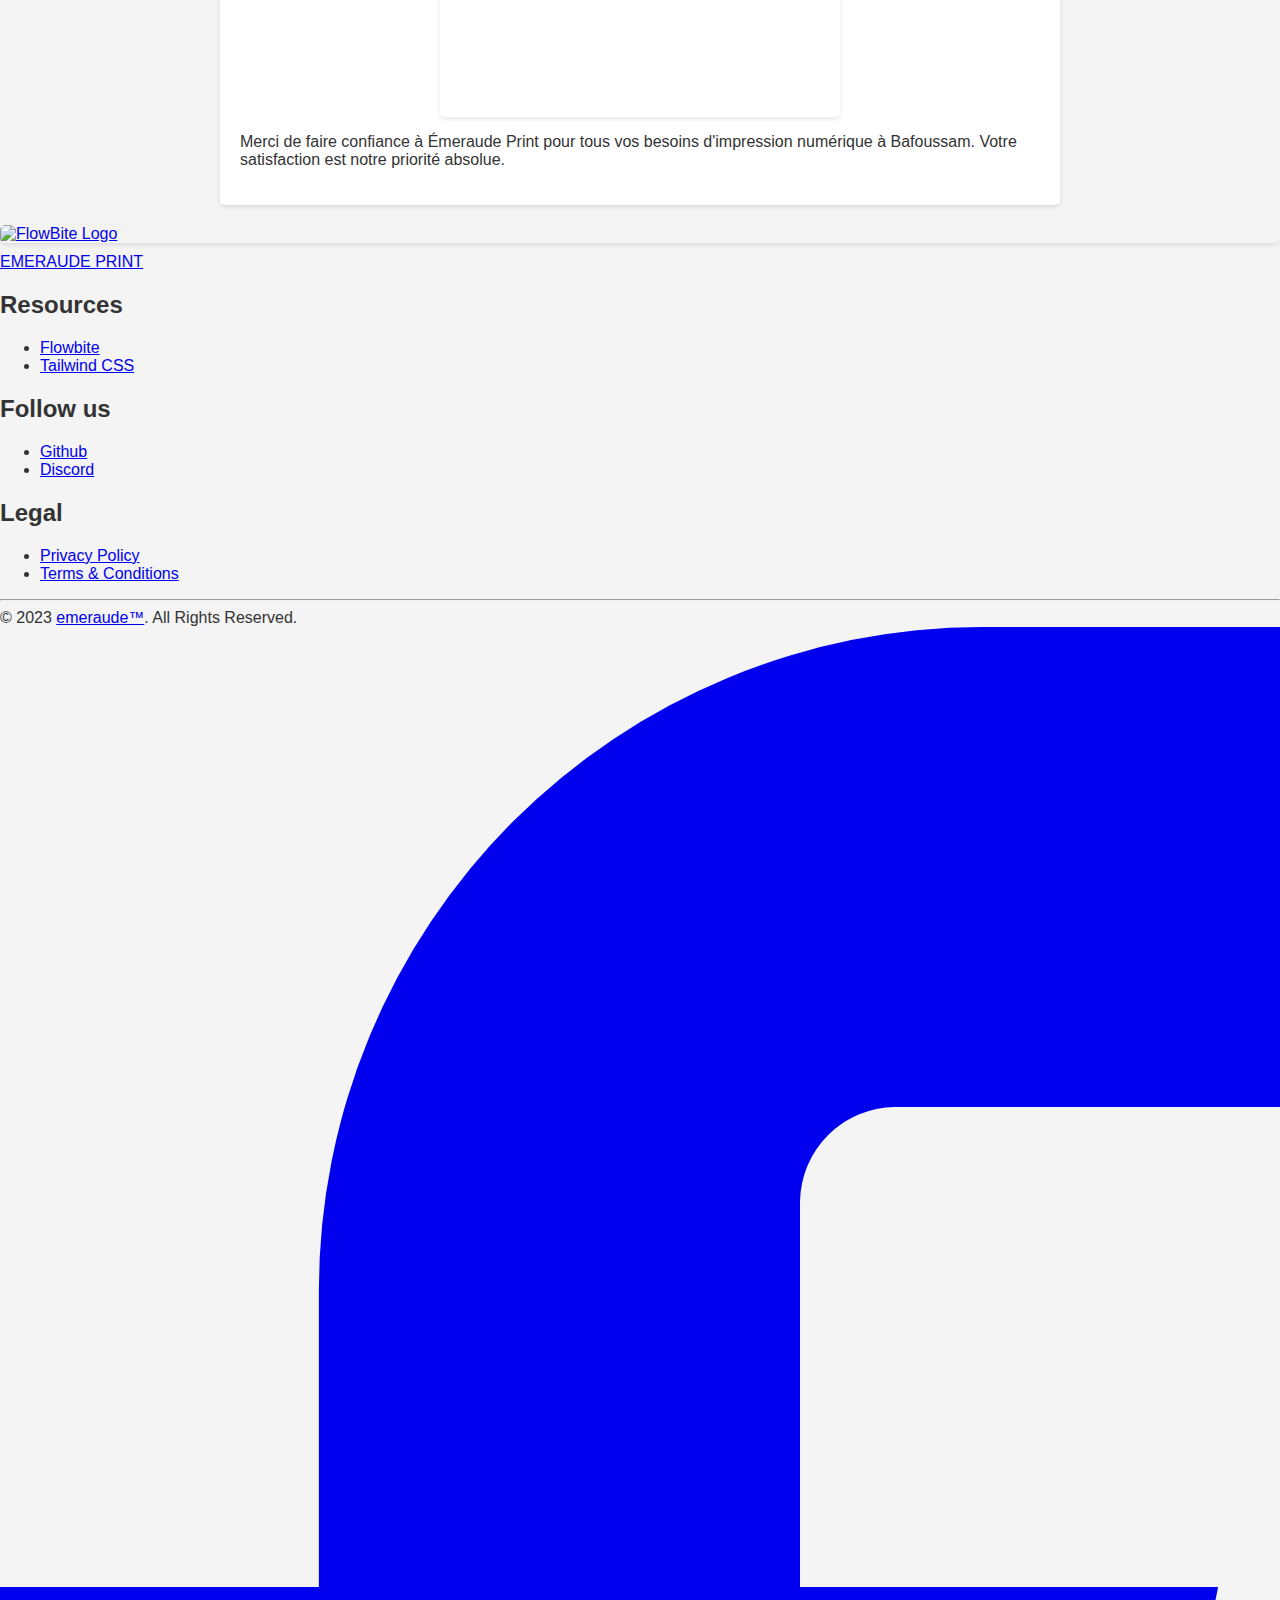
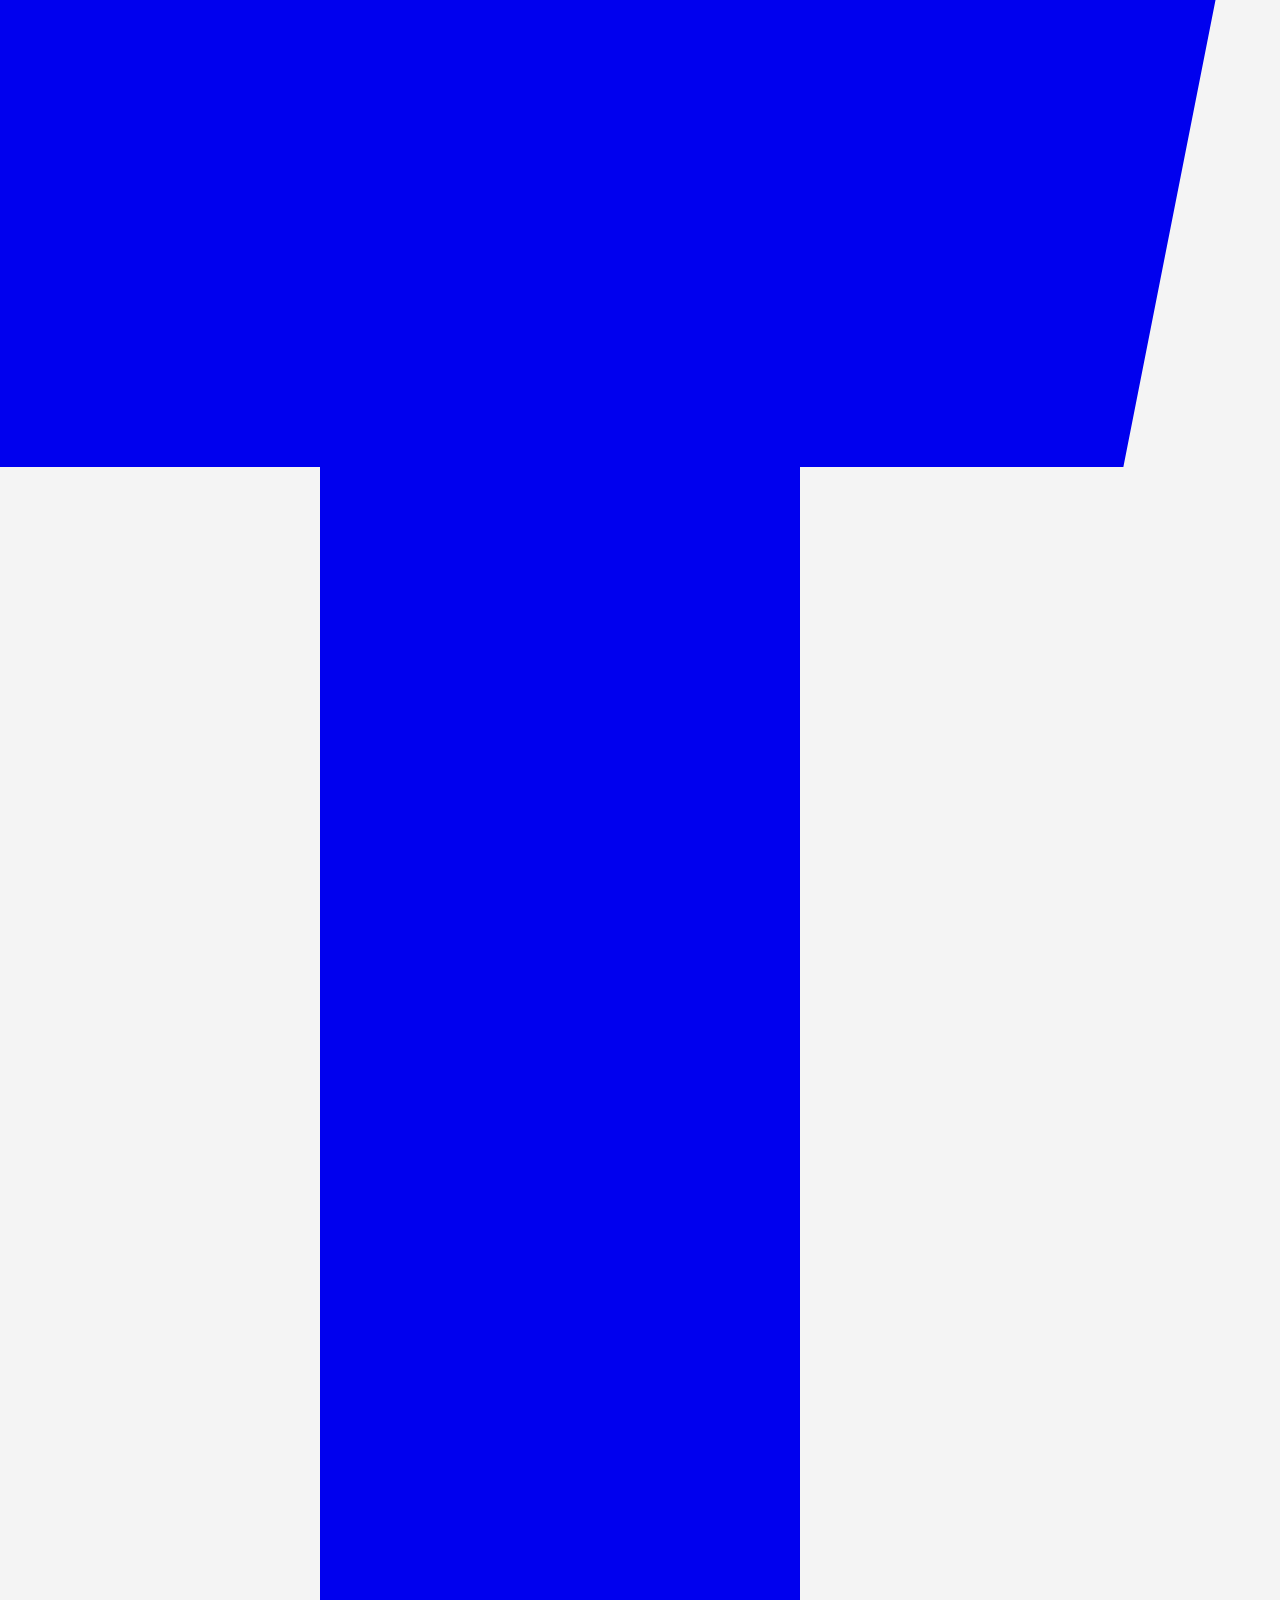
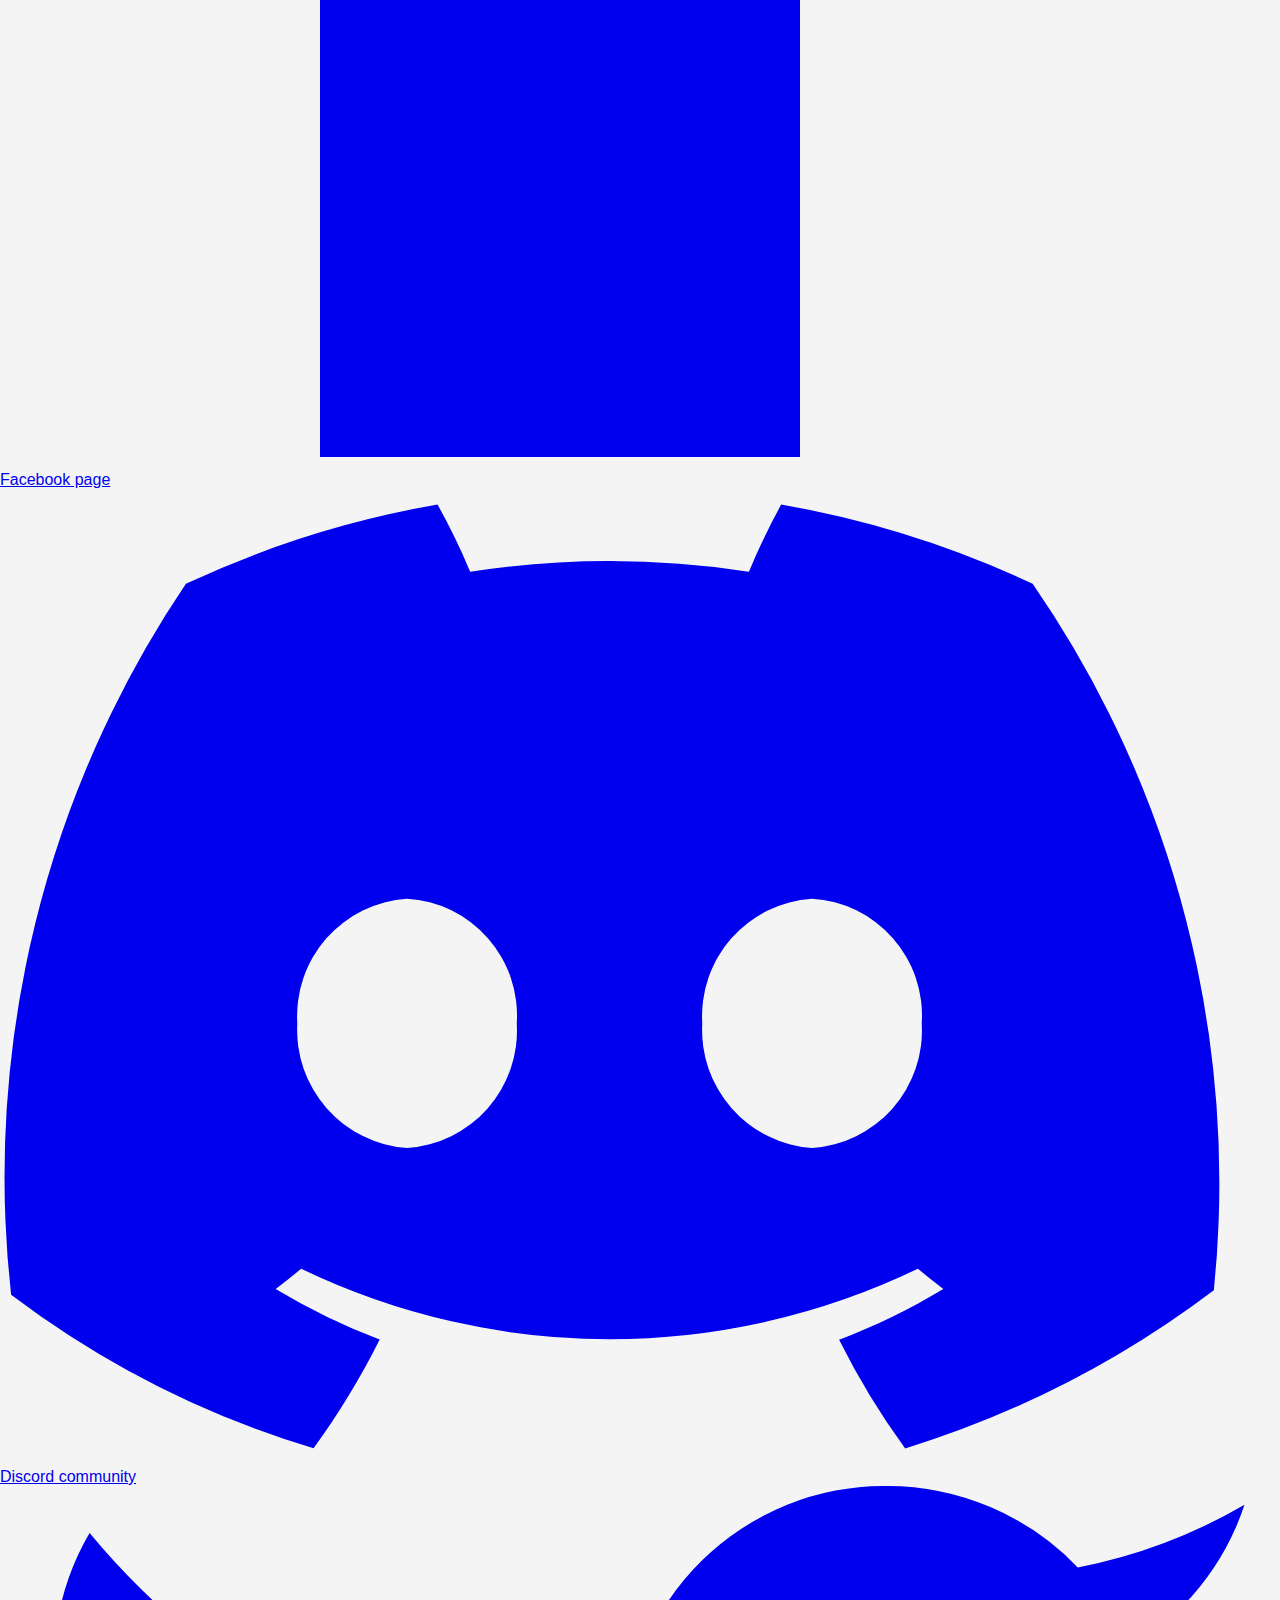
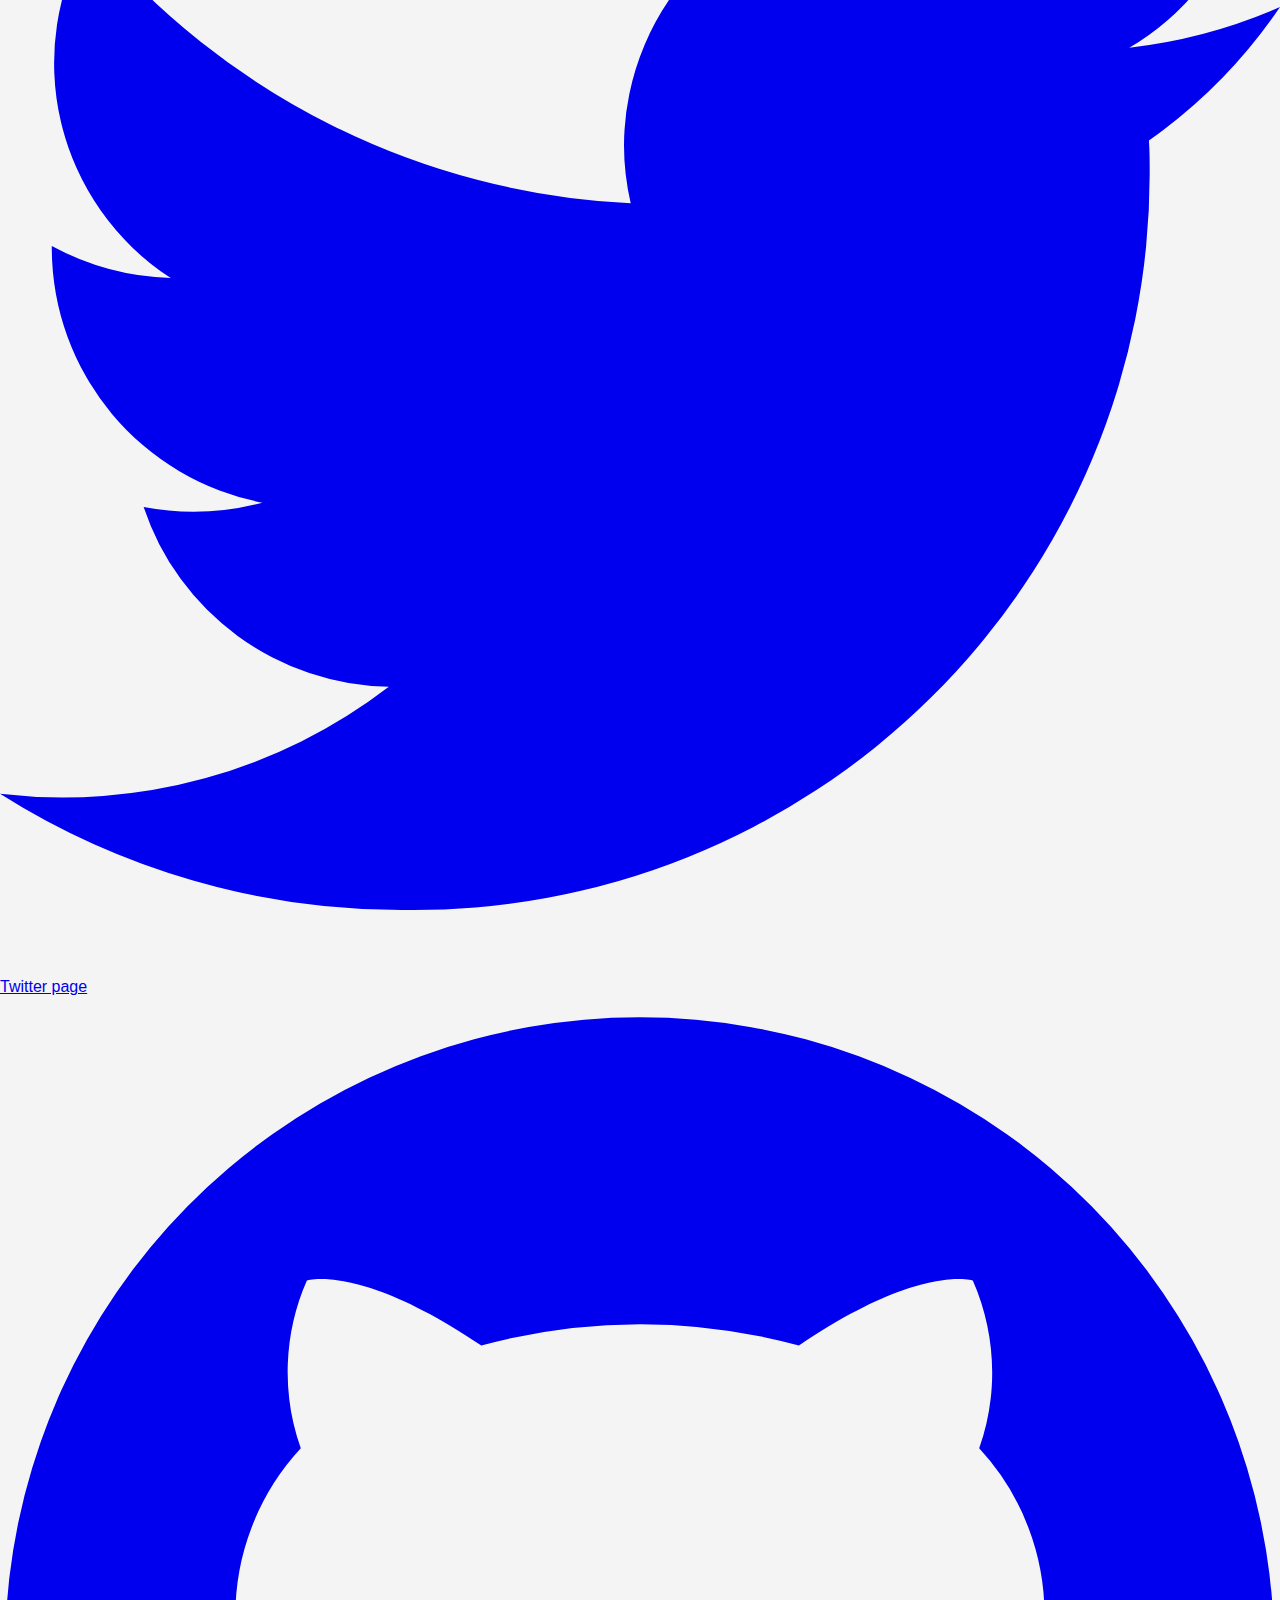
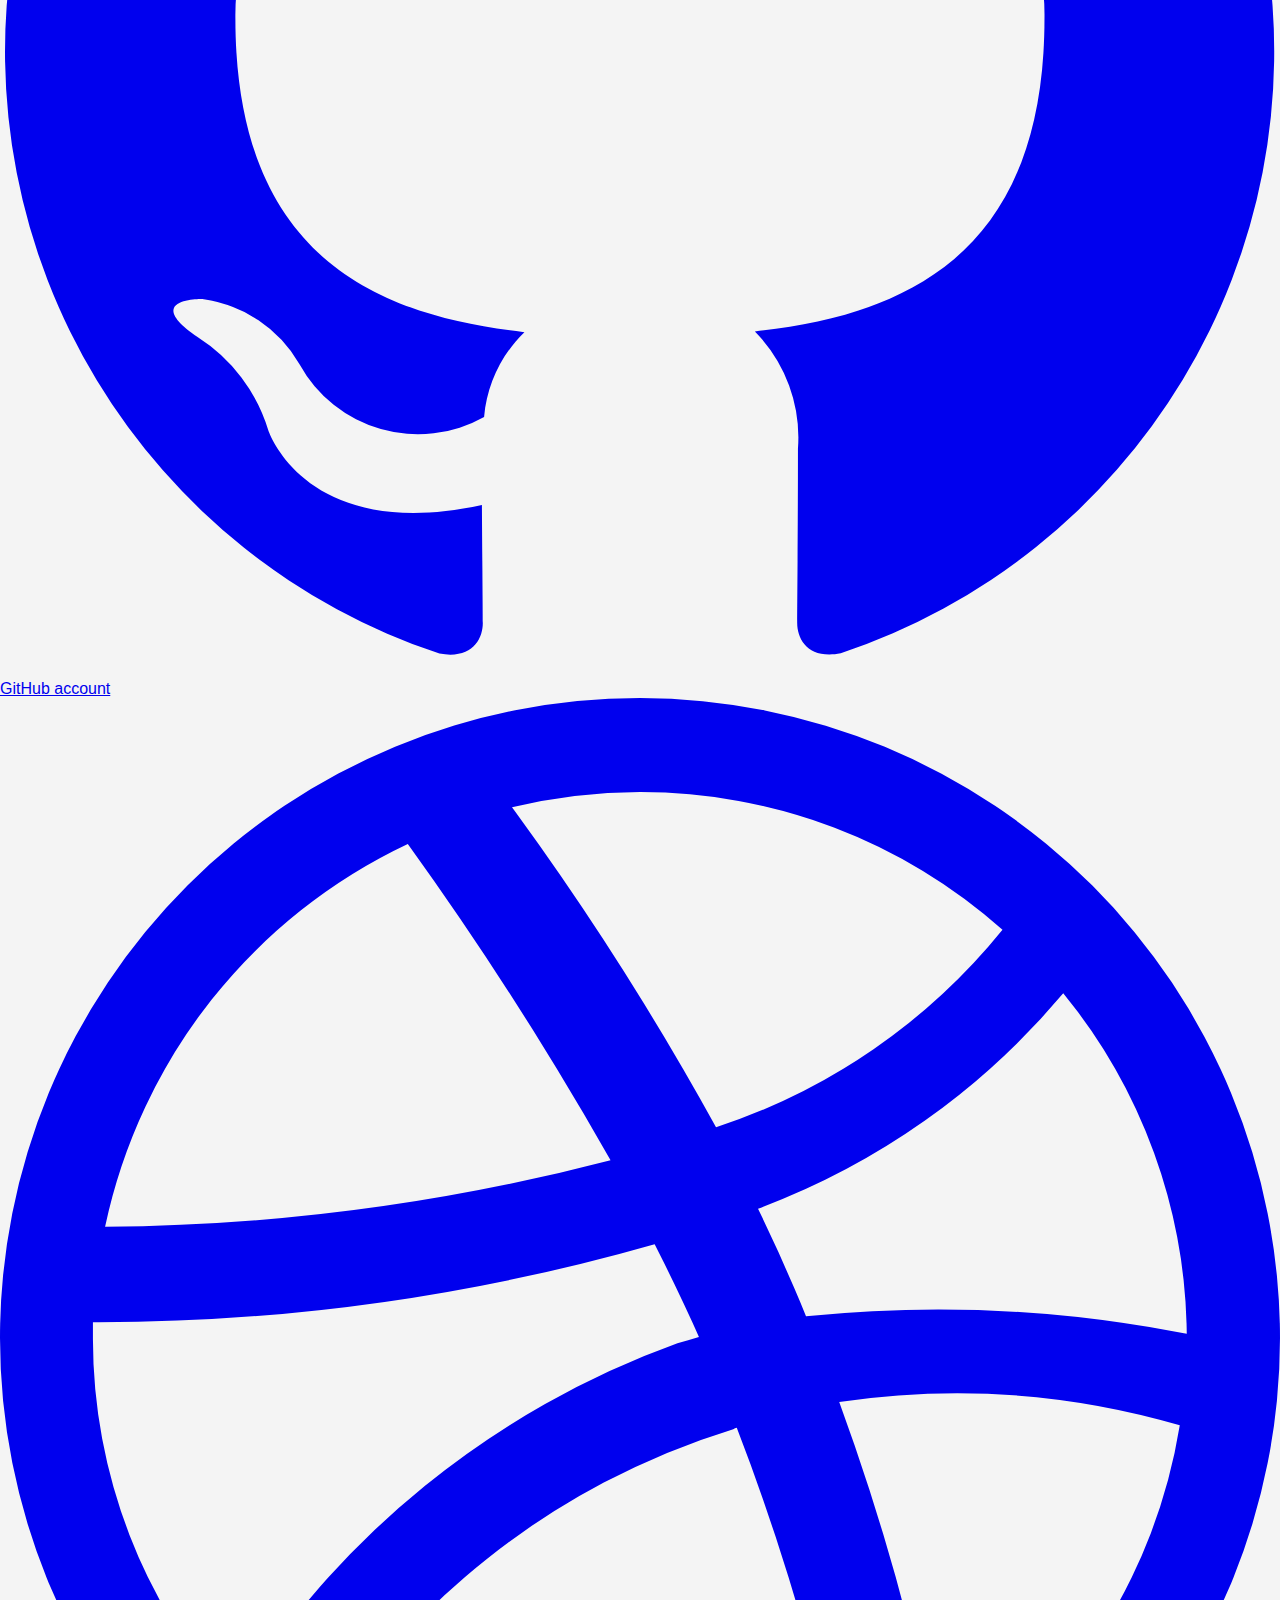
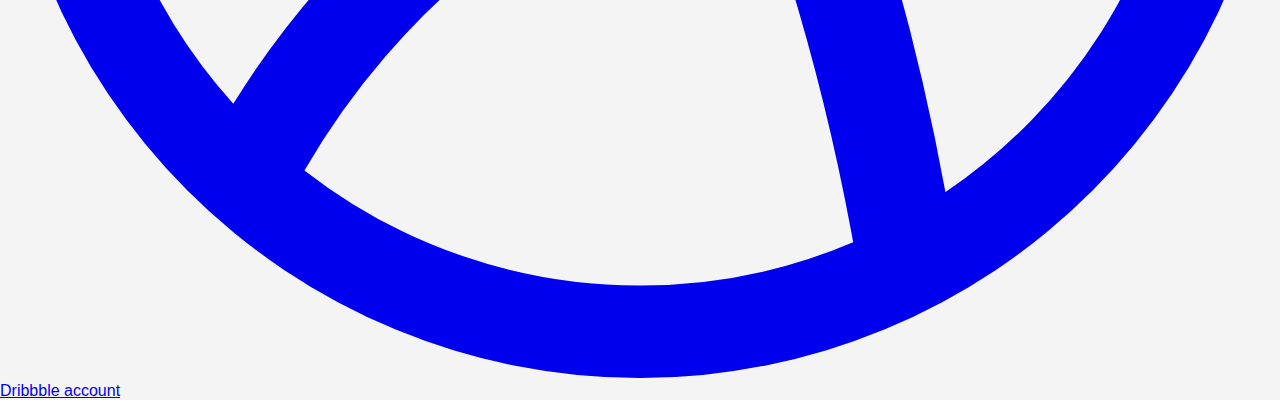
==== commit 020d585b: "Update apropos.html" ====
--- a/apropos.html
+++ b/apropos.html
@@ -104,8 +104,8 @@
           <div class="md:flex md:justify-between">
             <div class="mb-6 md:mb-0">
                 <a href="#" class="flex items-center">
-                    <img src="#docs/images/logo.svg" class="h-8 me-3" alt="FlowBite Logo" />
-                    <span class="self-center text-2xl font-semibold whitespace-nowrap dark:text-white">Flowbite</span>
+                    <img src="asset/img/logo emeraude" class="h-8 me-3" alt="FlowBite Logo" />
+                    <span class="self-center text-2xl font-semibold whitespace-nowrap dark:text-white">EMERAUDE PRINT</span>
                 </a>
             </div>
             <div class="grid grid-cols-2 gap-8 sm:gap-6 sm:grid-cols-3">
@@ -188,4 +188,4 @@
     <script src="https://cdn.jsdelivr.net/npm/flowbite@2.4.1/dist/flowbite.min.js"></script>
     <script src="scrip.js"></script>
   </body>
-  </html>+  </html>
